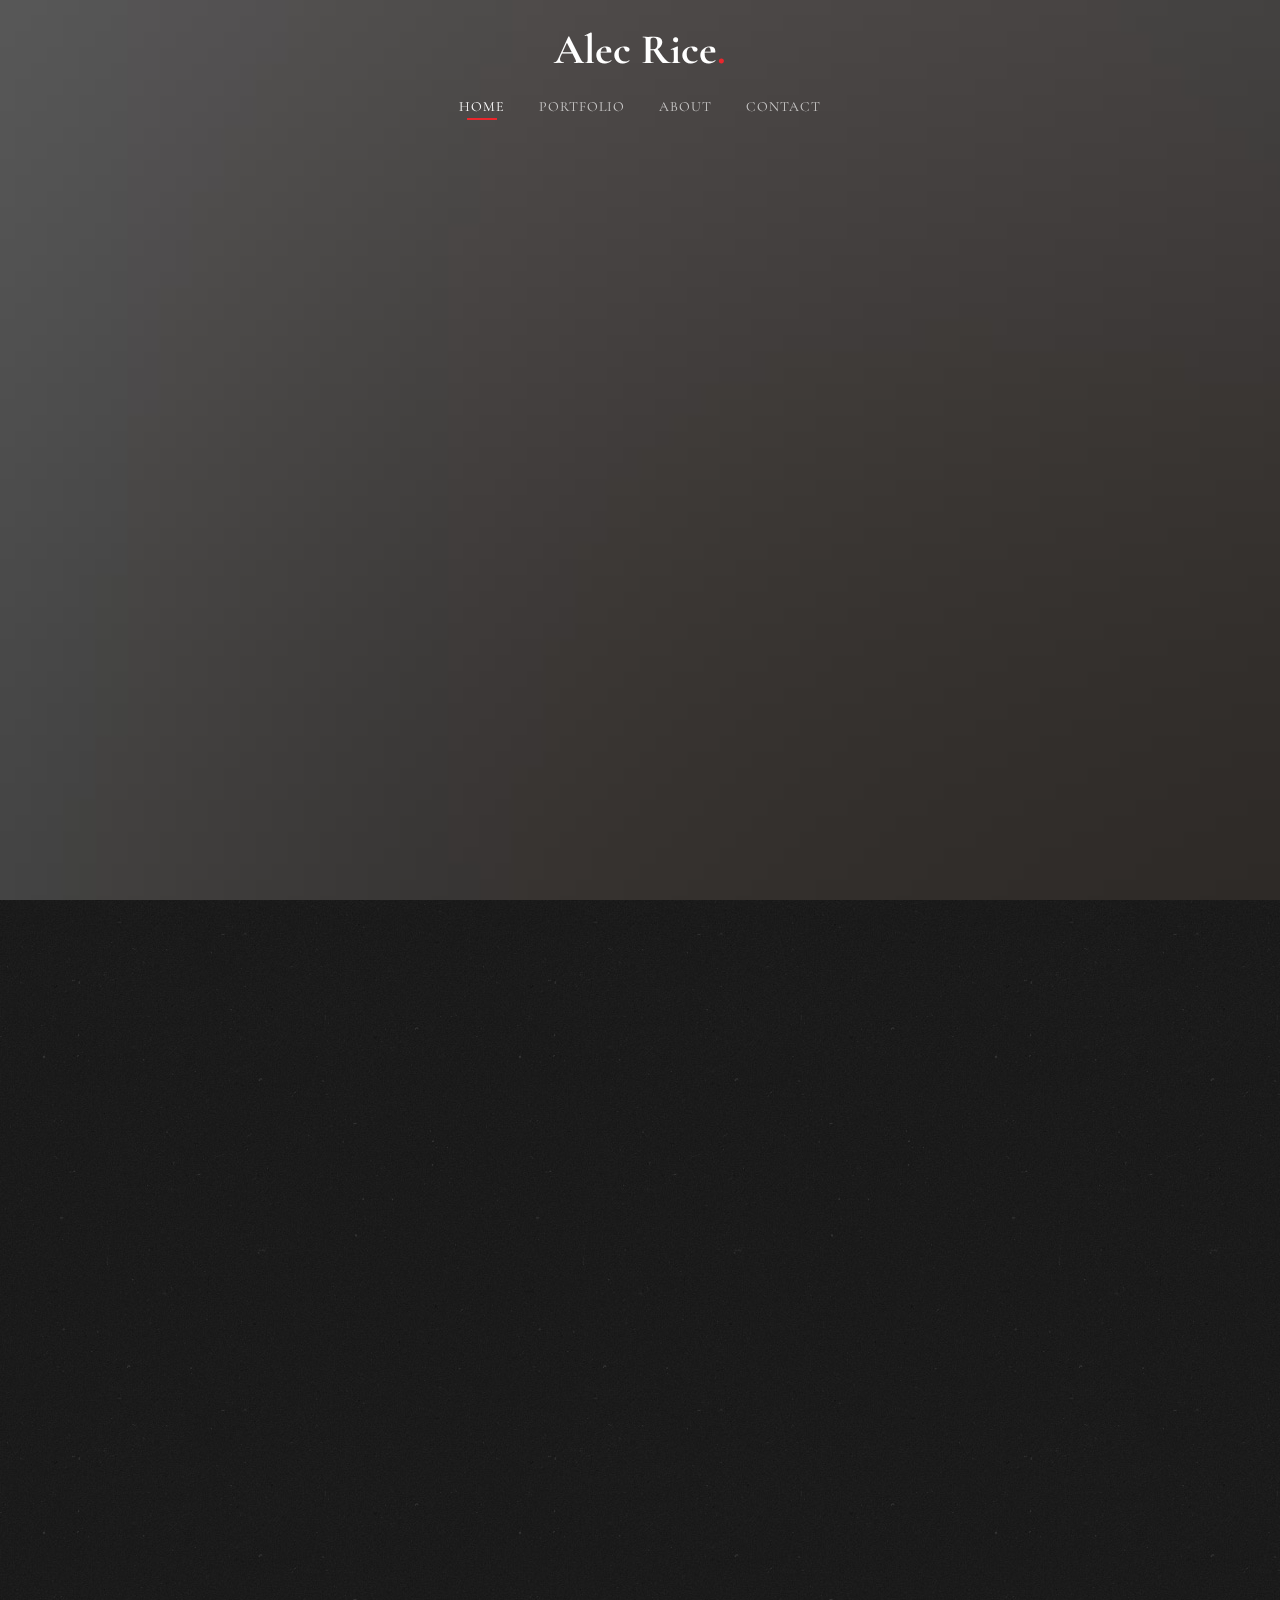
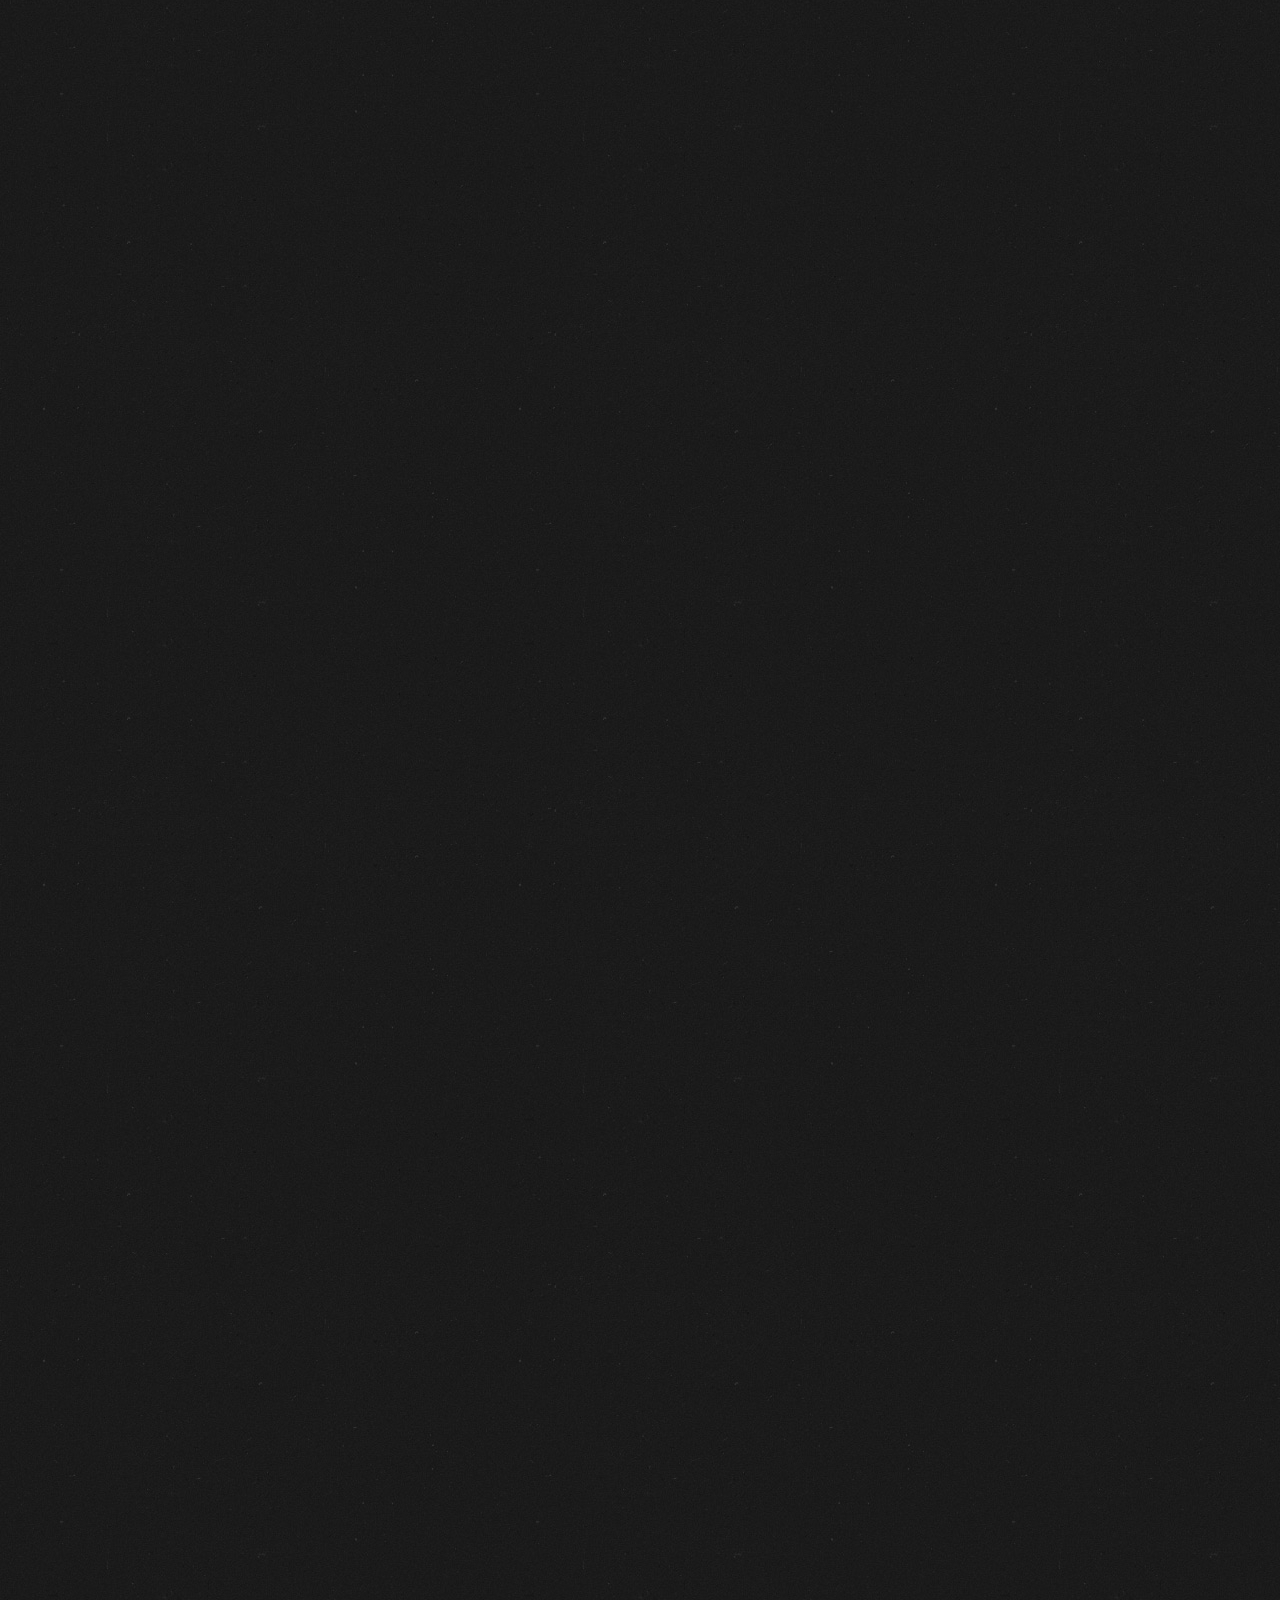
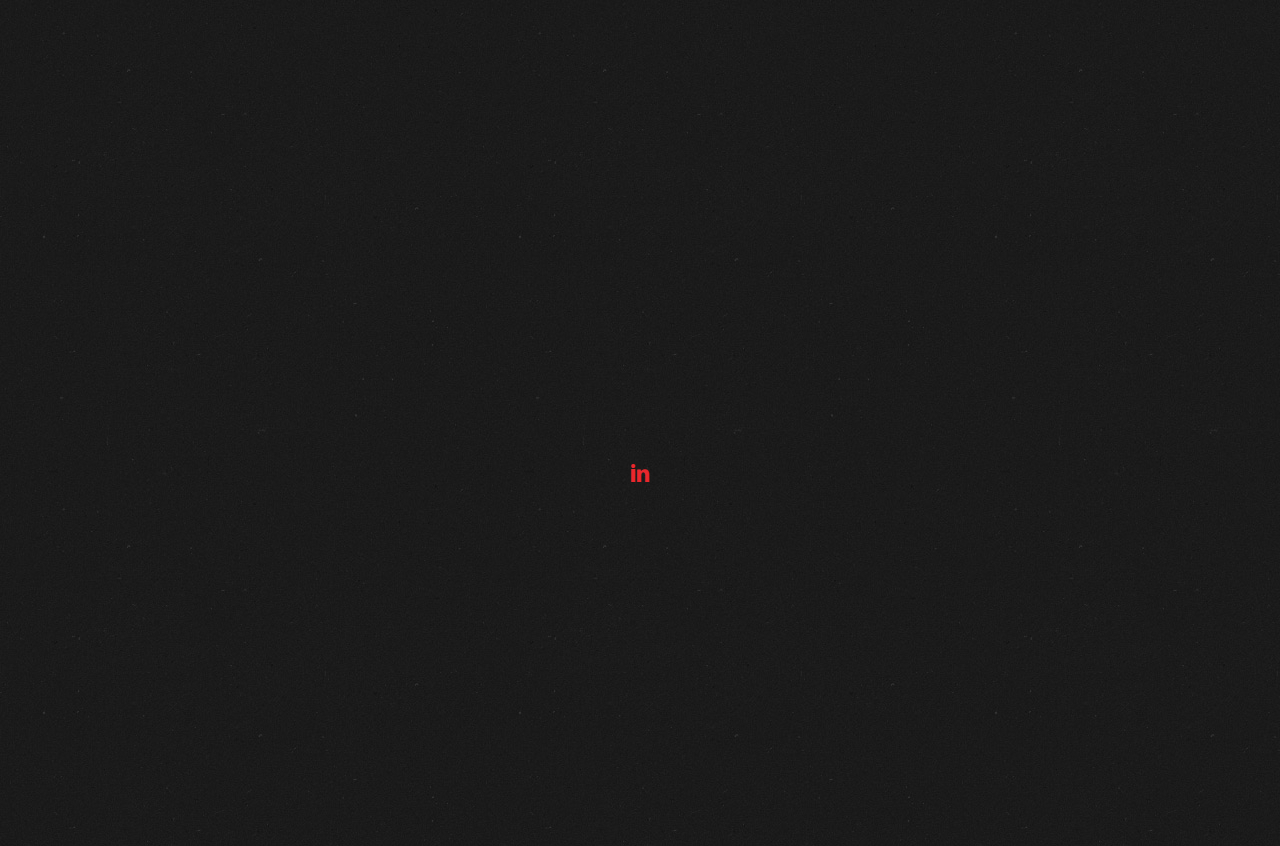
==== index.html @ d2a07dd4 "Add files via upload" ====
<!DOCTYPE HTML>
<html>
	<head>
	<meta charset="utf-8">
	<meta http-equiv="X-UA-Compatible" content="IE=edge">
	<title>Alec Rice - Data Analyst</title>
	<meta name="viewport" content="width=device-width, initial-scale=1">
	<meta name="description" content="Free HTML5 Website Template by freehtml5.co" />
	<meta name="keywords" content="free website templates, free html5, free template, free bootstrap, free website template, html5, css3, mobile first, responsive" />
	<meta name="author" content="freehtml5.co" />

  	<!-- Facebook and Twitter integration -->
	<meta property="og:title" content=""/>
	<meta property="og:image" content=""/>
	<meta property="og:url" content=""/>
	<meta property="og:site_name" content=""/>
	<meta property="og:description" content=""/>
	<meta name="twitter:title" content="" />
	<meta name="twitter:image" content="" />
	<meta name="twitter:url" content="" />
	<meta name="twitter:card" content="" />

	<link href="https://fonts.googleapis.com/css?family=Cormorant+Garamond:300,300i,400,400i,500,600i,700" rel="stylesheet">
	<link href="https://fonts.googleapis.com/css?family=Satisfy" rel="stylesheet">
	
	<!-- Animate.css -->
	<link rel="stylesheet" href="css/animate.css">
	<!-- Icomoon Icon Fonts-->
	<link rel="stylesheet" href="css/icomoon.css">
	<!-- Bootstrap  -->
	<link rel="stylesheet" href="css/bootstrap.css">
	<!-- Flexslider  -->
	<link rel="stylesheet" href="css/flexslider.css">

	<!-- Theme style  -->
	<link rel="stylesheet" href="css/style.css">

	<!-- Modernizr JS -->
	<script src="js/modernizr-2.6.2.min.js"></script>
	<!-- FOR IE9 below -->
	<!--[if lt IE 9]>
	<script src="js/respond.min.js"></script>
	<![endif]-->

	</head>
	<body>
		
	<div class="fh5co-loader"></div>
	
	<div id="page">
	<nav class="fh5co-nav" role="navigation">
		<!-- <div class="top-menu"> -->
			<div class="container">
				<div class="row">
					<div class="col-xs-12 text-center logo-wrap">
						<div id="fh5co-logo"><a href="index.html">Alec Rice<span>.</span></a></div>
					</div>
					<div class="col-xs-12 text-center menu-1 menu-wrap">
						<ul>
							<li class="active"><a href="index.html">Home</a></li>
							<!--<li><a href="menu.html">Menu</a></li>
							<li class="has-dropdown">
							  	<a href="gallery.html">Gallery</a>
								<ul class="dropdown">
									<li><a href="#">Events</a></li>
									<li><a href="#">Food</a></li>
									<li><a href="#">Coffees</a></li>
								</ul>
							</li>
							<li><a href="reservation.html">Reservation</a></li> -->
							<li class="has-dropdown">
								<a href="topgun.html">Portfolio</a>
							  <ul class="dropdown">
								  <li><a href="topgun.html">Top Gun: Maverick Twitter Sentiment Analysis</a></li>
								  <li><a href="covid19.html">Global COVID-19 Vaccine Tracker</a></li>
								 <!-- <li><a href="#">Coffees</a></li> -->
							  </ul>
						  </li>
							<!--<li><a href="about.html">Portfolio</a></li> -->
							<li><a href="#section1">About</a></li>
							<li><a href="#section2">Contact</a></li>
						</ul>
					</div>
				</div>
				
			</div>
		</div> 
	</nav>

	<header id="fh5co-header" class="fh5co-cover js-fullheight" role="banner" style="background-image: url(images/hero_1.jpeg);" data-stellar-background-ratio="0.5">
		<div class="overlay"></div>
		<div class="container">
			<div class="row">
				<div class="col-md-12 text-center">
					<div class="display-t js-fullheight">
						<div class="display-tc js-fullheight animate-box" data-animate-effect="fadeIn">
							<h2>Welcome to Alec Rice's homepage.</h2>
							<h2> <nobr>I'm a Data Analyst with experience analyzing and visualizing data to help make informed business decisions.</nobr> </h2>
						</div>
					</div>
				</div>
			</div>
		</div>
	</header>

	<div id="fh5co-about" class="fh5co-section">
		<div class="container">
			<div class="row">
				<div class="col-md-6 col-md-pull-4 img-wrap animate-box" data-animate-effect="fadeInLeft">
				<img src="images/portrait2.jpg" height="520" alt="">
				</div>
				<div class="col-md-5 col-md-push-1 animate-box">
					<div class="section-heading">
					<h2 id="section1">About Me</h2>
						<p> With a MBA, Google Data Analytics Certification, Stanford SQL Certification, Python proficiency and previous job experience, I am confident that I can add value to my organization and 
							its culture by using and expanding upon my analytical, technical, and communication skills.</p>
						<p></p>
					  <!--	<p><a href="menu.html" class="btn btn-primary btn-outline">About Me</a></p> -->
					</div>
				</div>
			</div>
		</div>
	</div>



	<div id="fh5co-blog" class="fh5co-section">
		<div class="container">
			<div class="row animate-box">
				<div class="col-md-8 col-md-offset-2 text-center fh5co-heading animate-box">
					<h2>Portfolio</h2>	
				</div>
			</div>
			<div class="row">
				<div class="col-md-4">
					<div class="fh5co-blog animate-box">
						<a href="#" class="blog-bg" style="background-image: url(images/TopGunMaverickDashboard.jpg);"></a>
						<div class="blog-text">
							<span class="posted_on"></span>
							<h3><a href="topgun.html">Top Gun: Maverick Sentiment Analysis</a></h3>
							<p>In this project, I scraped 250,000 tweets using Python, implemented an NLP model (RoBERTa) to calculate sentiment per tweet, as well as extract extensive location data through Nominatim. </p>
							
							<ul class="stuff">
								
								<li><a href="topgun.html">Read More<i class="icon-arrow-right22"></i></a></li>
							</ul>
						</div> 
					</div>
				</div>
				<div class="col-md-4">
					<div class="fh5co-blog animate-box">
						<a href="#" class="blog-bg" style="background-image: url(images/CovidDashboard.png);"></a>
						<div class="blog-text">
							<span class="posted_on"></span>
							<h3><a href="covid19.html">COVID-19 Vaccine Tracker</a></h3>
							<p>In this project, I created a dashboard using Tableau which featured insights such as How GDP per capita affects vaccination rates, as well as an interactive vaccination map with Continent/Country and Start Date/End Date filters.
								<br>

							</p>
							<ul class="stuff">
							
								<li><a href="covid19.html">Read More<i class="icon-arrow-right22"></i></a></li>
							</ul>
						</div> 
					</div>
				</div>
				<!-- <div class="col-md-4">
					<div class="fh5co-blog animate-box">
						<a href="#" class="blog-bg" style="background-image: url(images/gallery_3.jpeg);"></a>
						<div class="blog-text">
							<span class="posted_on">Feb. 15th 2016</span>
							<h3><a href="#">Focus On Uderwater</a></h3>
							<p>Far far away, behind the word mountains, far from the countries Vokalia and Consonantia, there live the blind texts.</p>
							<ul class="stuff">
						
								<li><a href="#">Read More<i class="icon-arrow-right22"></i></a></li>
							</ul>
						</div> 
					</div>
				</div>
			</div> -->
		</div>
	</div>
	
	<div id="fh5co-started" class="fh5co-section animate-box" style="background-image: url(images/hero_1.jpeg);" data-stellar-background-ratio="0.5">
		<div class="overlay"></div>
		<div class="container">
			<div class="row animate-box">
				<div class="col-md-8 col-md-offset-2 text-center fh5co-heading">
					<h2 id="section2">Contact me</h2>
					<p>I am here to answer any questions that you may have. Reach out to me and I will respond promptly. Thank you!</p>
					<p> Vancouver, Washington 98685 <br>
						541-401-8778 <br>
						alecjohnrice@gmail.com</p>
					
					 <!-- <p><a href="contact.html" class="btn btn-primary btn-outline">Contact</a></p> -->
				</div>
			</div>
		</div>
	</div>

	<footer id="fh5co-footer" role="contentinfo" class="fh5co-section">
		<div class="container">
			<div class="row row-pb-md">
				<!-- <div class="col-md-4 fh5co-widget">
					<h4>Alec Rice</h4>
					<p>Thank you for visiting my website!</p>
				</div>
				<div class="col-md-2 col-md-push-1 fh5co-widget">
					<h4>Links</h4>
					<ul class="fh5co-footer-links">
						<li><a href="#">Home</a></li>
						<li><a href="http://127.0.0.1:5500/about.html">About</a></li>
						<li><a href="#">Menu</a></li>
						<li><a href="#">Gallery</a></li>
					</ul>
				</div>

				<div class="col-md-2 col-md-push-1 fh5co-widget">
					<h4>Categories</h4>
					<ul class="fh5co-footer-links">
						<li><a href="#">Landing Page</a></li>
						<li><a href="#">Real Estate</a></li>
						<li><a href="#">Personal</a></li>
						<li><a href="#">Business</a></li>
						<li><a href="#">e-Commerce</a></li>
					</ul>
				</div>
			
				<div class="col-md-4 col-md-push-1 fh5co-widget">
					<h4>Contact Information</h4>
					<ul class="fh5co-footer-links">
						<li> Alec Rice</li>
						<li> Vancouver, Washington 98685</li>
						<li><a href="tel://1234567920"> 541-401-8778</a></li>
						<li><a href="mailto:info@yoursite.com">alecjohnrice@gmail.com</a></li>
						
					</ul>
				</div>

			</div>
		-->
			<div class="row copyright">
				<div class="col-md-12 text-center">
					
					<p>
						<ul class="fh5co-social-icons">
							<li><a href="https://www.linkedin.com/in/alec-rice/"><i class="icon-linkedin2"></i></a></li>
						</ul>
					</p>
				</div>
			</div>

		</div>
	</footer>
	</div>

	<div class="gototop js-top">
		<a href="#" class="js-gotop"><i class="icon-arrow-up22"></i></a>
	</div>
	
	<!-- jQuery -->
	<script src="js/jquery.min.js"></script>
	<!-- jQuery Easing -->
	<script src="js/jquery.easing.1.3.js"></script>
	<!-- Bootstrap -->
	<script src="js/bootstrap.min.js"></script>
	<!-- Waypoints -->
	<script src="js/jquery.waypoints.min.js"></script>
	<!-- Waypoints -->
	<script src="js/jquery.stellar.min.js"></script>
	<!-- Flexslider -->
	<script src="js/jquery.flexslider-min.js"></script>
	<!-- Main -->
	<script src="js/main.js"></script>

	</body>
</html>
---- css/icomoon.css ----
@font-face {
    font-family: 'icomoon';
    src:    url('fonts/icomoon.eot?1oniuf');
    src:    url('fonts/icomoon.eot?1oniuf#iefix') format('embedded-opentype'),
        url('fonts/icomoon.ttf?1oniuf') format('truetype'),
        url('fonts/icomoon.woff?1oniuf') format('woff'),
        url('fonts/icomoon.svg?1oniuf#icomoon') format('svg');
    font-weight: normal;
    font-style: normal;
}

[class^="icon-"], [class*=" icon-"] {
    /* use !important to prevent issues with browser extensions that change fonts */
    font-family: 'icomoon' !important;
    speak: none;
    font-style: normal;
    font-weight: normal;
    font-variant: normal;
    text-transform: none;
    line-height: 1;

    /* Better Font Rendering =========== */
    -webkit-font-smoothing: antialiased;
    -moz-osx-font-smoothing: grayscale;
}

.icon-mobile:before {
    content: "\e000";
}
.icon-laptop:before {
    content: "\e001";
}
.icon-desktop:before {
    content: "\e002";
}
.icon-tablet:before {
    content: "\e003";
}
.icon-phone:before {
    content: "\e004";
}
.icon-document:before {
    content: "\e005";
}
.icon-documents:before {
    content: "\e006";
}
.icon-search:before {
    content: "\e007";
}
.icon-clipboard:before {
    content: "\e008";
}
.icon-newspaper:before {
    content: "\e009";
}
.icon-notebook:before {
    content: "\e00a";
}
.icon-book-open:before {
    content: "\e00b";
}
.icon-browser:before {
    content: "\e00c";
}
.icon-calendar:before {
    content: "\e00d";
}
.icon-presentation:before {
    content: "\e00e";
}
.icon-picture:before {
    content: "\e00f";
}
.icon-pictures:before {
    content: "\e010";
}
.icon-video:before {
    content: "\e011";
}
.icon-camera:before {
    content: "\e012";
}
.icon-printer:before {
    content: "\e013";
}
.icon-toolbox:before {
    content: "\e014";
}
.icon-briefcase:before {
    content: "\e015";
}
.icon-wallet:before {
    content: "\e016";
}
.icon-gift:before {
    content: "\e017";
}
.icon-bargraph:before {
    content: "\e018";
}
.icon-grid:before {
    content: "\e019";
}
.icon-expand:before {
    content: "\e01a";
}
.icon-focus:before {
    content: "\e01b";
}
.icon-edit:before {
    content: "\e01c";
}
.icon-adjustments:before {
    content: "\e01d";
}
.icon-ribbon:before {
    content: "\e01e";
}
.icon-hourglass:before {
    content: "\e01f";
}
.icon-lock:before {
    content: "\e020";
}
.icon-megaphone:before {
    content: "\e021";
}
.icon-shield:before {
    content: "\e022";
}
.icon-trophy:before {
    content: "\e023";
}
.icon-flag:before {
    content: "\e024";
}
.icon-map:before {
    content: "\e025";
}
.icon-puzzle:before {
    content: "\e026";
}
.icon-basket:before {
    content: "\e027";
}
.icon-envelope:before {
    content: "\e028";
}
.icon-streetsign:before {
    content: "\e029";
}
.icon-telescope:before {
    content: "\e02a";
}
.icon-gears:before {
    content: "\e02b";
}
.icon-key:before {
    content: "\e02c";
}
.icon-paperclip:before {
    content: "\e02d";
}
.icon-attachment:before {
    content: "\e02e";
}
.icon-pricetags:before {
    content: "\e02f";
}
.icon-lightbulb:before {
    content: "\e030";
}
.icon-layers:before {
    content: "\e031";
}
.icon-pencil:before {
    content: "\e032";
}
.icon-tools:before {
    content: "\e033";
}
.icon-tools-2:before {
    content: "\e034";
}
.icon-scissors:before {
    content: "\e035";
}
.icon-paintbrush:before {
    content: "\e036";
}
.icon-magnifying-glass:before {
    content: "\e037";
}
.icon-circle-compass:before {
    content: "\e038";
}
.icon-linegraph:before {
    content: "\e039";
}
.icon-mic:before {
    content: "\e03a";
}
.icon-strategy:before {
    content: "\e03b";
}
.icon-beaker:before {
    content: "\e03c";
}
.icon-caution:before {
    content: "\e03d";
}
.icon-recycle:before {
    content: "\e03e";
}
.icon-anchor:before {
    content: "\e03f";
}
.icon-profile-male:before {
    content: "\e040";
}
.icon-profile-female:before {
    content: "\e041";
}
.icon-bike:before {
    content: "\e042";
}
.icon-wine:before {
    content: "\e043";
}
.icon-hotairballoon:before {
    content: "\e044";
}
.icon-globe:before {
    content: "\e045";
}
.icon-genius:before {
    content: "\e046";
}
.icon-map-pin:before {
    content: "\e047";
}
.icon-dial:before {
    content: "\e048";
}
.icon-chat:before {
    content: "\e049";
}
.icon-heart:before {
    content: "\e04a";
}
.icon-cloud:before {
    content: "\e04b";
}
.icon-upload:before {
    content: "\e04c";
}
.icon-download:before {
    content: "\e04d";
}
.icon-target:before {
    content: "\e04e";
}
.icon-hazardous:before {
    content: "\e04f";
}
.icon-piechart:before {
    content: "\e050";
}
.icon-speedometer:before {
    content: "\e051";
}
.icon-global:before {
    content: "\e052";
}
.icon-compass:before {
    content: "\e053";
}
.icon-lifesaver:before {
    content: "\e054";
}
.icon-clock:before {
    content: "\e055";
}
.icon-aperture:before {
    content: "\e056";
}
.icon-quote:before {
    content: "\e057";
}
.icon-scope:before {
    content: "\e058";
}
.icon-alarmclock:before {
    content: "\e059";
}
.icon-refresh:before {
    content: "\e05a";
}
.icon-happy:before {
    content: "\e05b";
}
.icon-sad:before {
    content: "\e05c";
}
.icon-facebook:before {
    content: "\e05d";
}
.icon-twitter:before {
    content: "\e05e";
}
.icon-googleplus:before {
    content: "\e05f";
}
.icon-rss:before {
    content: "\e060";
}
.icon-tumblr:before {
    content: "\e061";
}
.icon-linkedin:before {
    content: "\e062";
}
.icon-dribbble:before {
    content: "\e063";
}
.icon-box2:before {
    content: "\ea82";
}
.icon-write:before {
    content: "\ea83";
}
.icon-clock2:before {
    content: "\ea84";
}
.icon-reply2:before {
    content: "\ea85";
}
.icon-reply-all2:before {
    content: "\ea86";
}
.icon-forward2:before {
    content: "\ea87";
}
.icon-flag2:before {
    content: "\ea88";
}
.icon-search2:before {
    content: "\ea89";
}
.icon-trash2:before {
    content: "\ea8a";
}
.icon-envelope2:before {
    content: "\ea8b";
}
.icon-bubble:before {
    content: "\ea8c";
}
.icon-bubbles:before {
    content: "\ea8d";
}
.icon-user2:before {
    content: "\ea8e";
}
.icon-users2:before {
    content: "\ea8f";
}
.icon-cloud2:before {
    content: "\ea90";
}
.icon-download2:before {
    content: "\ea91";
}
.icon-upload2:before {
    content: "\ea92";
}
.icon-rain:before {
    content: "\ea93";
}
.icon-sun:before {
    content: "\ea94";
}
.icon-moon2:before {
    content: "\ea95";
}
.icon-bell2:before {
    content: "\ea96";
}
.icon-folder2:before {
    content: "\ea97";
}
.icon-pin2:before {
    content: "\ea98";
}
.icon-sound2:before {
    content: "\ea99";
}
.icon-microphone:before {
    content: "\ea9a";
}
.icon-camera2:before {
    content: "\ea9b";
}
.icon-image2:before {
    content: "\ea9c";
}
.icon-cog2:before {
    content: "\ea9d";
}
.icon-calendar2:before {
    content: "\ea9e";
}
.icon-book2:before {
    content: "\ea9f";
}
.icon-map-marker:before {
    content: "\eaa0";
}
.icon-store:before {
    content: "\eaa1";
}
.icon-support:before {
    content: "\eaa2";
}
.icon-tag2:before {
    content: "\eaa3";
}
.icon-heart2:before {
    content: "\eaa4";
}
.icon-video-camera:before {
    content: "\eaa5";
}
.icon-trophy2:before {
    content: "\eaa6";
}
.icon-cart:before {
    content: "\eaa7";
}
.icon-eye2:before {
    content: "\eaa8";
}
.icon-cancel:before {
    content: "\eaa9";
}
.icon-chart:before {
    content: "\eaaa";
}
.icon-target2:before {
    content: "\eaab";
}
.icon-printer2:before {
    content: "\eaac";
}
.icon-location2:before {
    content: "\eaad";
}
.icon-bookmark2:before {
    content: "\eaae";
}
.icon-monitor:before {
    content: "\eaaf";
}
.icon-cross2:before {
    content: "\eab0";
}
.icon-plus2:before {
    content: "\eab1";
}
.icon-left:before {
    content: "\eab2";
}
.icon-up:before {
    content: "\eab3";
}
.icon-browser2:before {
    content: "\eab4";
}
.icon-windows:before {
    content: "\eab5";
}
.icon-switch2:before {
    content: "\eab6";
}
.icon-dashboard:before {
    content: "\eab7";
}
.icon-play:before {
    content: "\eab8";
}
.icon-fast-forward:before {
    content: "\eab9";
}
.icon-next:before {
    content: "\eaba";
}
.icon-refresh2:before {
    content: "\eabb";
}
.icon-film:before {
    content: "\eabc";
}
.icon-home2:before {
    content: "\eabd";
}
.icon-add-to-list:before {
    content: "\e901";
}
.icon-classic-computer:before {
    content: "\e902";
}
.icon-controller-fast-backward:before {
    content: "\e903";
}
.icon-creative-commons-attribution:before {
    content: "\e904";
}
.icon-creative-commons-noderivs:before {
    content: "\e905";
}
.icon-creative-commons-noncommercial-eu:before {
    content: "\e906";
}
.icon-creative-commons-noncommercial-us:before {
    content: "\e907";
}
.icon-creative-commons-public-domain:before {
    content: "\e908";
}
.icon-creative-commons-remix:before {
    content: "\e909";
}
.icon-creative-commons-share:before {
    content: "\e90a";
}
.icon-creative-commons-sharealike:before {
    content: "\e90b";
}
.icon-creative-commons:before {
    content: "\e90c";
}
.icon-document-landscape:before {
    content: "\e90d";
}
.icon-remove-user:before {
    content: "\e90e";
}
.icon-warning:before {
    content: "\e90f";
}
.icon-arrow-bold-down:before {
    content: "\e910";
}
.icon-arrow-bold-left:before {
    content: "\e911";
}
.icon-arrow-bold-right:before {
    content: "\e912";
}
.icon-arrow-bold-up:before {
    content: "\e913";
}
.icon-arrow-down:before {
    content: "\e914";
}
.icon-arrow-left:before {
    content: "\e915";
}
.icon-arrow-long-down:before {
    content: "\e916";
}
.icon-arrow-long-left:before {
    content: "\e917";
}
.icon-arrow-long-right:before {
    content: "\e918";
}
.icon-arrow-long-up:before {
    content: "\e919";
}
.icon-arrow-right:before {
    content: "\e91a";
}
.icon-arrow-up:before {
    content: "\e91b";
}
.icon-arrow-with-circle-down:before {
    content: "\e91c";
}
.icon-arrow-with-circle-left:before {
    content: "\e91d";
}
.icon-arrow-with-circle-right:before {
    content: "\e91e";
}
.icon-arrow-with-circle-up:before {
    content: "\e91f";
}
.icon-bookmark:before {
    content: "\e920";
}
.icon-bookmarks:before {
    content: "\e921";
}
.icon-chevron-down:before {
    content: "\e922";
}
.icon-chevron-left:before {
    content: "\e923";
}
.icon-chevron-right:before {
    content: "\e924";
}
.icon-chevron-small-down:before {
    content: "\e925";
}
.icon-chevron-small-left:before {
    content: "\e926";
}
.icon-chevron-small-right:before {
    content: "\e927";
}
.icon-chevron-small-up:before {
    content: "\e928";
}
.icon-chevron-thin-down:before {
    content: "\e929";
}
.icon-chevron-thin-left:before {
    content: "\e92a";
}
.icon-chevron-thin-right:before {
    content: "\e92b";
}
.icon-chevron-thin-up:before {
    content: "\e92c";
}
.icon-chevron-up:before {
    content: "\e92d";
}
.icon-chevron-with-circle-down:before {
    content: "\e92e";
}
.icon-chevron-with-circle-left:before {
    content: "\e92f";
}
.icon-chevron-with-circle-right:before {
    content: "\e930";
}
.icon-chevron-with-circle-up:before {
    content: "\e931";
}
.icon-cloud3:before {
    content: "\e932";
}
.icon-controller-fast-forward:before {
    content: "\e933";
}
.icon-controller-jump-to-start:before {
    content: "\e934";
}
.icon-controller-next:before {
    content: "\e935";
}
.icon-controller-paus:before {
    content: "\e936";
}
.icon-controller-play:before {
    content: "\e937";
}
.icon-controller-record:before {
    content: "\e938";
}
.icon-controller-stop:before {
    content: "\e939";
}
.icon-controller-volume:before {
    content: "\e93a";
}
.icon-dot-single:before {
    content: "\e93b";
}
.icon-dots-three-horizontal:before {
    content: "\e93c";
}
.icon-dots-three-vertical:before {
    content: "\e93d";
}
.icon-dots-two-horizontal:before {
    content: "\e93e";
}
.icon-dots-two-vertical:before {
    content: "\e93f";
}
.icon-download3:before {
    content: "\e940";
}
.icon-emoji-flirt:before {
    content: "\e941";
}
.icon-flow-branch:before {
    content: "\e942";
}
.icon-flow-cascade:before {
    content: "\e943";
}
.icon-flow-line:before {
    content: "\e944";
}
.icon-flow-parallel:before {
    content: "\e945";
}
.icon-flow-tree:before {
    content: "\e946";
}
.icon-install:before {
    content: "\e947";
}
.icon-layers2:before {
    content: "\e948";
}
.icon-open-book:before {
    content: "\e949";
}
.icon-resize-100:before {
    content: "\e94a";
}
.icon-resize-full-screen:before {
    content: "\e94b";
}
.icon-save:before {
    content: "\e94c";
}
.icon-select-arrows:before {
    content: "\e94d";
}
.icon-sound-mute:before {
    content: "\e94e";
}
.icon-sound:before {
    content: "\e94f";
}
.icon-trash:before {
    content: "\e950";
}
.icon-triangle-down:before {
    content: "\e951";
}
.icon-triangle-left:before {
    content: "\e952";
}
.icon-triangle-right:before {
    content: "\e953";
}
.icon-triangle-up:before {
    content: "\e954";
}
.icon-uninstall:before {
    content: "\e955";
}
.icon-upload-to-cloud:before {
    content: "\e956";
}
.icon-upload3:before {
    content: "\e957";
}
.icon-add-user:before {
    content: "\e958";
}
.icon-address:before {
    content: "\e959";
}
.icon-adjust:before {
    content: "\e95a";
}
.icon-air:before {
    content: "\e95b";
}
.icon-aircraft-landing:before {
    content: "\e95c";
}
.icon-aircraft-take-off:before {
    content: "\e95d";
}
.icon-aircraft:before {
    content: "\e95e";
}
.icon-align-bottom:before {
    content: "\e95f";
}
.icon-align-horizontal-middle:before {
    content: "\e960";
}
.icon-align-left:before {
    content: "\e961";
}
.icon-align-right:before {
    content: "\e962";
}
.icon-align-top:before {
    content: "\e963";
}
.icon-align-vertical-middle:before {
    content: "\e964";
}
.icon-archive:before {
    content: "\e965";
}
.icon-area-graph:before {
    content: "\e966";
}
.icon-attachment2:before {
    content: "\e967";
}
.icon-awareness-ribbon:before {
    content: "\e968";
}
.icon-back-in-time:before {
    content: "\e969";
}
.icon-back:before {
    content: "\e96a";
}
.icon-bar-graph:before {
    content: "\e96b";
}
.icon-battery:before {
    content: "\e96c";
}
.icon-beamed-note:before {
    content: "\e96d";
}
.icon-bell:before {
    content: "\e96e";
}
.icon-blackboard:before {
    content: "\e96f";
}
.icon-block:before {
    content: "\e970";
}
.icon-book:before {
    content: "\e971";
}
.icon-bowl:before {
    content: "\e972";
}
.icon-box:before {
    content: "\e973";
}
.icon-briefcase2:before {
    content: "\e974";
}
.icon-browser3:before {
    content: "\e975";
}
.icon-brush:before {
    content: "\e976";
}
.icon-bucket:before {
    content: "\e977";
}
.icon-cake:before {
    content: "\e978";
}
.icon-calculator:before {
    content: "\e979";
}
.icon-calendar3:before {
    content: "\e97a";
}
.icon-camera3:before {
    content: "\e97b";
}
.icon-ccw:before {
    content: "\e97c";
}
.icon-chat2:before {
    content: "\e97d";
}
.icon-check:before {
    content: "\e97e";
}
.icon-circle-with-cross:before {
    content: "\e97f";
}
.icon-circle-with-minus:before {
    content: "\e980";
}
.icon-circle-with-plus:before {
    content: "\e981";
}
.icon-circle:before {
    content: "\e982";
}
.icon-circular-graph:before {
    content: "\e983";
}
.icon-clapperboard:before {
    content: "\e984";
}
.icon-clipboard2:before {
    content: "\e985";
}
.icon-clock3:before {
    content: "\e986";
}
.icon-code:before {
    content: "\e987";
}
.icon-cog:before {
    content: "\e988";
}
.icon-colours:before {
    content: "\e989";
}
.icon-compass2:before {
    content: "\e98a";
}
.icon-copy:before {
    content: "\e98b";
}
.icon-credit-card:before {
    content: "\e98c";
}
.icon-credit:before {
    content: "\e98d";
}
.icon-cross:before {
    content: "\e98e";
}
.icon-cup:before {
    content: "\e98f";
}
.icon-cw:before {
    content: "\e990";
}
.icon-cycle:before {
    content: "\e991";
}
.icon-database:before {
    content: "\e992";
}
.icon-dial-pad:before {
    content: "\e993";
}
.icon-direction:before {
    content: "\e994";
}
.icon-document2:before {
    content: "\e995";
}
.icon-documents2:before {
    content: "\e996";
}
.icon-drink:before {
    content: "\e997";
}
.icon-drive:before {
    content: "\e998";
}
.icon-drop:before {
    content: "\e999";
}
.icon-edit2:before {
    content: "\e99a";
}
.icon-email:before {
    content: "\e99b";
}
.icon-emoji-happy:before {
    content: "\e99c";
}
.icon-emoji-neutral:before {
    content: "\e99d";
}
.icon-emoji-sad:before {
    content: "\e99e";
}
.icon-erase:before {
    content: "\e99f";
}
.icon-eraser:before {
    content: "\e9a0";
}
.icon-export:before {
    content: "\e9a1";
}
.icon-eye:before {
    content: "\e9a2";
}
.icon-feather:before {
    content: "\e9a3";
}
.icon-flag3:before {
    content: "\e9a4";
}
.icon-flash:before {
    content: "\e9a5";
}
.icon-flashlight:before {
    content: "\e9a6";
}
.icon-flat-brush:before {
    content: "\e9a7";
}
.icon-folder-images:before {
    content: "\e9a8";
}
.icon-folder-music:before {
    content: "\e9a9";
}
.icon-folder-video:before {
    content: "\e9aa";
}
.icon-folder:before {
    content: "\e9ab";
}
.icon-forward:before {
    content: "\e9ac";
}
.icon-funnel:before {
    content: "\e9ad";
}
.icon-game-controller:before {
    content: "\e9ae";
}
.icon-gauge:before {
    content: "\e9af";
}
.icon-globe2:before {
    content: "\e9b0";
}
.icon-graduation-cap:before {
    content: "\e9b1";
}
.icon-grid2:before {
    content: "\e9b2";
}
.icon-hair-cross:before {
    content: "\e9b3";
}
.icon-hand:before {
    content: "\e9b4";
}
.icon-heart-outlined:before {
    content: "\e9b5";
}
.icon-heart3:before {
    content: "\e9b6";
}
.icon-help-with-circle:before {
    content: "\e9b7";
}
.icon-help:before {
    content: "\e9b8";
}
.icon-home:before {
    content: "\e9b9";
}
.icon-hour-glass:before {
    content: "\e9ba";
}
.icon-image-inverted:before {
    content: "\e9bb";
}
.icon-image:before {
    content: "\e9bc";
}
.icon-images:before {
    content: "\e9bd";
}
.icon-inbox:before {
    content: "\e9be";
}
.icon-infinity:before {
    content: "\e9bf";
}
.icon-info-with-circle:before {
    content: "\e9c0";
}
.icon-info:before {
    content: "\e9c1";
}
.icon-key2:before {
    content: "\e9c2";
}
.icon-keyboard:before {
    content: "\e9c3";
}
.icon-lab-flask:before {
    content: "\e9c4";
}
.icon-landline:before {
    content: "\e9c5";
}
.icon-language:before {
    content: "\e9c6";
}
.icon-laptop2:before {
    content: "\e9c7";
}
.icon-leaf:before {
    content: "\e9c8";
}
.icon-level-down:before {
    content: "\e9c9";
}
.icon-level-up:before {
    content: "\e9ca";
}
.icon-lifebuoy:before {
    content: "\e9cb";
}
.icon-light-bulb:before {
    content: "\e9cc";
}
.icon-light-down:before {
    content: "\e9cd";
}
.icon-light-up:before {
    content: "\e9ce";
}
.icon-line-graph:before {
    content: "\e9cf";
}
.icon-link:before {
    content: "\e9d0";
}
.icon-list:before {
    content: "\e9d1";
}
.icon-location-pin:before {
    content: "\e9d2";
}
.icon-location:before {
    content: "\e9d3";
}
.icon-lock-open:before {
    content: "\e9d4";
}
.icon-lock2:before {
    content: "\e9d5";
}
.icon-log-out:before {
    content: "\e9d6";
}
.icon-login:before {
    content: "\e9d7";
}
.icon-loop:before {
    content: "\e9d8";
}
.icon-magnet:before {
    content: "\e9d9";
}
.icon-magnifying-glass2:before {
    content: "\e9da";
}
.icon-mail:before {
    content: "\e9db";
}
.icon-man:before {
    content: "\e9dc";
}
.icon-map2:before {
    content: "\e9dd";
}
.icon-mask:before {
    content: "\e9de";
}
.icon-medal:before {
    content: "\e9df";
}
.icon-megaphone2:before {
    content: "\e9e0";
}
.icon-menu:before {
    content: "\e9e1";
}
.icon-message:before {
    content: "\e9e2";
}
.icon-mic2:before {
    content: "\e9e3";
}
.icon-minus:before {
    content: "\e9e4";
}
.icon-mobile2:before {
    content: "\e9e5";
}
.icon-modern-mic:before {
    content: "\e9e6";
}
.icon-moon:before {
    content: "\e9e7";
}
.icon-mouse:before {
    content: "\e9e8";
}
.icon-music:before {
    content: "\e9e9";
}
.icon-network:before {
    content: "\e9ea";
}
.icon-new-message:before {
    content: "\e9eb";
}
.icon-new:before {
    content: "\e9ec";
}
.icon-news:before {
    content: "\e9ed";
}
.icon-note:before {
    content: "\e9ee";
}
.icon-notification:before {
    content: "\e9ef";
}
.icon-old-mobile:before {
    content: "\e9f0";
}
.icon-old-phone:before {
    content: "\e9f1";
}
.icon-palette:before {
    content: "\e9f2";
}
.icon-paper-plane:before {
    content: "\e9f3";
}
.icon-pencil2:before {
    content: "\e9f4";
}
.icon-phone2:before {
    content: "\e9f5";
}
.icon-pie-chart:before {
    content: "\e9f6";
}
.icon-pin:before {
    content: "\e9f7";
}
.icon-plus:before {
    content: "\e9f8";
}
.icon-popup:before {
    content: "\e9f9";
}
.icon-power-plug:before {
    content: "\e9fa";
}
.icon-price-ribbon:before {
    content: "\e9fb";
}
.icon-price-tag:before {
    content: "\e9fc";
}
.icon-print:before {
    content: "\e9fd";
}
.icon-progress-empty:before {
    content: "\e9fe";
}
.icon-progress-full:before {
    content: "\e9ff";
}
.icon-progress-one:before {
    content: "\ea00";
}
.icon-progress-two:before {
    content: "\ea01";
}
.icon-publish:before {
    content: "\ea02";
}
.icon-quote2:before {
    content: "\ea03";
}
.icon-radio:before {
    content: "\ea04";
}
.icon-reply-all:before {
    content: "\ea05";
}
.icon-reply:before {
    content: "\ea06";
}
.icon-retweet:before {
    content: "\ea07";
}
.icon-rocket:before {
    content: "\ea08";
}
.icon-round-brush:before {
    content: "\ea09";
}
.icon-rss2:before {
    content: "\ea0a";
}
.icon-ruler:before {
    content: "\ea0b";
}
.icon-scissors2:before {
    content: "\ea0c";
}
.icon-share-alternitive:before {
    content: "\ea0d";
}
.icon-share:before {
    content: "\ea0e";
}
.icon-shareable:before {
    content: "\ea0f";
}
.icon-shield2:before {
    content: "\ea10";
}
.icon-shop:before {
    content: "\ea11";
}
.icon-shopping-bag:before {
    content: "\ea12";
}
.icon-shopping-basket:before {
    content: "\ea13";
}
.icon-shopping-cart:before {
    content: "\ea14";
}
.icon-shuffle:before {
    content: "\ea15";
}
.icon-signal:before {
    content: "\ea16";
}
.icon-sound-mix:before {
    content: "\ea17";
}
.icon-sports-club:before {
    content: "\ea18";
}
.icon-spreadsheet:before {
    content: "\ea19";
}
.icon-squared-cross:before {
    content: "\ea1a";
}
.icon-squared-minus:before {
    content: "\ea1b";
}
.icon-squared-plus:before {
    content: "\ea1c";
}
.icon-star-outlined:before {
    content: "\ea1d";
}
.icon-star:before {
    content: "\ea1e";
}
.icon-stopwatch:before {
    content: "\ea1f";
}
.icon-suitcase:before {
    content: "\ea20";
}
.icon-swap:before {
    content: "\ea21";
}
.icon-sweden:before {
    content: "\ea22";
}
.icon-switch:before {
    content: "\ea23";
}
.icon-tablet2:before {
    content: "\ea24";
}
.icon-tag:before {
    content: "\ea25";
}
.icon-text-document-inverted:before {
    content: "\ea26";
}
.icon-text-document:before {
    content: "\ea27";
}
.icon-text:before {
    content: "\ea28";
}
.icon-thermometer:before {
    content: "\ea29";
}
.icon-thumbs-down:before {
    content: "\ea2a";
}
.icon-thumbs-up:before {
    content: "\ea2b";
}
.icon-thunder-cloud:before {
    content: "\ea2c";
}
.icon-ticket:before {
    content: "\ea2d";
}
.icon-time-slot:before {
    content: "\ea2e";
}
.icon-tools2:before {
    content: "\ea2f";
}
.icon-traffic-cone:before {
    content: "\ea30";
}
.icon-tree:before {
    content: "\ea31";
}
.icon-trophy3:before {
    content: "\ea32";
}
.icon-tv:before {
    content: "\ea33";
}
.icon-typing:before {
    content: "\ea34";
}
.icon-unread:before {
    content: "\ea35";
}
.icon-untag:before {
    content: "\ea36";
}
.icon-user:before {
    content: "\ea37";
}
.icon-users:before {
    content: "\ea38";
}
.icon-v-card:before {
    content: "\ea39";
}
.icon-video2:before {
    content: "\ea3a";
}
.icon-vinyl:before {
    content: "\ea3b";
}
.icon-voicemail:before {
    content: "\ea3c";
}
.icon-wallet2:before {
    content: "\ea3d";
}
.icon-water:before {
    content: "\ea3e";
}
.icon-500px-with-circle:before {
    content: "\ea3f";
}
.icon-500px:before {
    content: "\ea40";
}
.icon-basecamp:before {
    content: "\ea41";
}
.icon-behance:before {
    content: "\ea42";
}
.icon-creative-cloud:before {
    content: "\ea43";
}
.icon-dropbox:before {
    content: "\ea44";
}
.icon-evernote:before {
    content: "\ea45";
}
.icon-flattr:before {
    content: "\ea46";
}
.icon-foursquare:before {
    content: "\ea47";
}
.icon-google-drive:before {
    content: "\ea48";
}
.icon-google-hangouts:before {
    content: "\ea49";
}
.icon-grooveshark:before {
    content: "\ea4a";
}
.icon-icloud:before {
    content: "\ea4b";
}
.icon-mixi:before {
    content: "\ea4c";
}
.icon-onedrive:before {
    content: "\ea4d";
}
.icon-paypal:before {
    content: "\ea4e";
}
.icon-picasa:before {
    content: "\ea4f";
}
.icon-qq:before {
    content: "\ea50";
}
.icon-rdio-with-circle:before {
    content: "\ea51";
}
.icon-renren:before {
    content: "\ea52";
}
.icon-scribd:before {
    content: "\ea53";
}
.icon-sina-weibo:before {
    content: "\ea54";
}
.icon-skype-with-circle:before {
    content: "\ea55";
}
.icon-skype:before {
    content: "\ea56";
}
.icon-slideshare:before {
    content: "\ea57";
}
.icon-smashing:before {
    content: "\ea58";
}
.icon-soundcloud:before {
    content: "\ea59";
}
.icon-spotify-with-circle:before {
    content: "\ea5a";
}
.icon-spotify:before {
    content: "\ea5b";
}
.icon-swarm:before {
    content: "\ea5c";
}
.icon-vine-with-circle:before {
    content: "\ea5d";
}
.icon-vine:before {
    content: "\ea5e";
}
.icon-vk-alternitive:before {
    content: "\ea5f";
}
.icon-vk-with-circle:before {
    content: "\ea60";
}
.icon-vk:before {
    content: "\ea61";
}
.icon-xing-with-circle:before {
    content: "\ea62";
}
.icon-xing:before {
    content: "\ea63";
}
.icon-yelp:before {
    content: "\ea64";
}
.icon-dribbble-with-circle:before {
    content: "\ea65";
}
.icon-dribbble2:before {
    content: "\ea66";
}
.icon-facebook-with-circle:before {
    content: "\ea67";
}
.icon-facebook2:before {
    content: "\ea68";
}
.icon-flickr-with-circle:before {
    content: "\ea69";
}
.icon-flickr:before {
    content: "\ea6a";
}
.icon-github-with-circle:before {
    content: "\ea6b";
}
.icon-github:before {
    content: "\ea6c";
}
.icon-google-with-circle:before {
    content: "\ea6d";
}
.icon-google:before {
    content: "\ea6e";
}
.icon-instagram-with-circle:before {
    content: "\ea6f";
}
.icon-instagram:before {
    content: "\ea70";
}
.icon-lastfm-with-circle:before {
    content: "\ea71";
}
.icon-lastfm:before {
    content: "\ea72";
}
.icon-linkedin-with-circle:before {
    content: "\ea73";
}
.icon-linkedin2:before {
    content: "\ea74";
}
.icon-pinterest-with-circle:before {
    content: "\ea75";
}
.icon-pinterest:before {
    content: "\ea76";
}
.icon-rdio:before {
    content: "\ea77";
}
.icon-stumbleupon-with-circle:before {
    content: "\ea78";
}
.icon-stumbleupon:before {
    content: "\ea79";
}
.icon-tumblr-with-circle:before {
    content: "\ea7a";
}
.icon-tumblr2:before {
    content: "\ea7b";
}
.icon-twitter-with-circle:before {
    content: "\ea7c";
}
.icon-twitter2:before {
    content: "\ea7d";
}
.icon-vimeo-with-circle:before {
    content: "\ea7e";
}
.icon-vimeo:before {
    content: "\ea7f";
}
.icon-youtube-with-circle:before {
    content: "\ea80";
}
.icon-youtube:before {
    content: "\ea81";
}
.icon-home3:before {
    content: "\eabe";
}
.icon-home22:before {
    content: "\eabf";
}
.icon-home32:before {
    content: "\eac0";
}
.icon-office:before {
    content: "\eac1";
}
.icon-newspaper2:before {
    content: "\eac2";
}
.icon-pencil3:before {
    content: "\eac3";
}
.icon-pencil22:before {
    content: "\eac4";
}
.icon-quill:before {
    content: "\eac5";
}
.icon-pen:before {
    content: "\eac6";
}
.icon-blog:before {
    content: "\eac7";
}
.icon-eyedropper:before {
    content: "\eac8";
}
.icon-droplet:before {
    content: "\eac9";
}
.icon-paint-format:before {
    content: "\eaca";
}
.icon-image3:before {
    content: "\eacb";
}
.icon-images2:before {
    content: "\eacc";
}
.icon-camera4:before {
    content: "\eacd";
}
.icon-headphones:before {
    content: "\eace";
}
.icon-music2:before {
    content: "\eacf";
}
.icon-play2:before {
    content: "\ead0";
}
.icon-film2:before {
    content: "\ead1";
}
.icon-video-camera2:before {
    content: "\ead2";
}
.icon-dice:before {
    content: "\ead3";
}
.icon-pacman:before {
    content: "\ead4";
}
.icon-spades:before {
    content: "\ead5";
}
.icon-clubs:before {
    content: "\ead6";
}
.icon-diamonds:before {
    content: "\ead7";
}
.icon-bullhorn:before {
    content: "\ead8";
}
.icon-connection:before {
    content: "\ead9";
}
.icon-podcast:before {
    content: "\eada";
}
.icon-feed:before {
    content: "\eadb";
}
.icon-mic3:before {
    content: "\eadc";
}
.icon-book3:before {
    content: "\eadd";
}
.icon-books:before {
    content: "\eade";
}
.icon-library:before {
    content: "\eadf";
}
.icon-file-text:before {
    content: "\eae0";
}
.icon-profile:before {
    content: "\eae1";
}
.icon-file-empty:before {
    content: "\eae2";
}
.icon-files-empty:before {
    content: "\eae3";
}
.icon-file-text2:before {
    content: "\eae4";
}
.icon-file-picture:before {
    content: "\eae5";
}
.icon-file-music:before {
    content: "\eae6";
}
.icon-file-play:before {
    content: "\eae7";
}
.icon-file-video:before {
    content: "\eae8";
}
.icon-file-zip:before {
    content: "\eae9";
}
.icon-copy2:before {
    content: "\eaea";
}
.icon-paste:before {
    content: "\eaeb";
}
.icon-stack:before {
    content: "\eaec";
}
.icon-folder3:before {
    content: "\eaed";
}
.icon-folder-open:before {
    content: "\eaee";
}
.icon-folder-plus:before {
    content: "\eaef";
}
.icon-folder-minus:before {
    content: "\eaf0";
}
.icon-folder-download:before {
    content: "\eaf1";
}
.icon-folder-upload:before {
    content: "\eaf2";
}
.icon-price-tag2:before {
    content: "\eaf3";
}
.icon-price-tags:before {
    content: "\eaf4";
}
.icon-barcode:before {
    content: "\eaf5";
}
.icon-qrcode:before {
    content: "\eaf6";
}
.icon-ticket2:before {
    content: "\eaf7";
}
.icon-cart2:before {
    content: "\eaf8";
}
.icon-coin-dollar:before {
    content: "\eaf9";
}
.icon-coin-euro:before {
    content: "\eafa";
}
.icon-coin-pound:before {
    content: "\eafb";
}
.icon-coin-yen:before {
    content: "\eafc";
}
.icon-credit-card2:before {
    content: "\eafd";
}
.icon-calculator2:before {
    content: "\eafe";
}
.icon-lifebuoy2:before {
    content: "\eaff";
}
.icon-phone3:before {
    content: "\eb00";
}
.icon-phone-hang-up:before {
    content: "\eb01";
}
.icon-address-book:before {
    content: "\eb02";
}
.icon-envelop:before {
    content: "\eb03";
}
.icon-pushpin:before {
    content: "\eb04";
}
.icon-location3:before {
    content: "\eb05";
}
.icon-location22:before {
    content: "\eb06";
}
.icon-compass3:before {
    content: "\eb07";
}
.icon-compass22:before {
    content: "\eb08";
}
.icon-map3:before {
    content: "\eb09";
}
.icon-map22:before {
    content: "\eb0a";
}
.icon-history:before {
    content: "\eb0b";
}
.icon-clock4:before {
    content: "\eb0c";
}
.icon-clock22:before {
    content: "\eb0d";
}
.icon-alarm:before {
    content: "\eb0e";
}
.icon-bell3:before {
    content: "\eb0f";
}
.icon-stopwatch2:before {
    content: "\eb10";
}
.icon-calendar4:before {
    content: "\eb11";
}
.icon-printer3:before {
    content: "\eb12";
}
.icon-keyboard2:before {
    content: "\eb13";
}
.icon-display:before {
    content: "\eb14";
}
.icon-laptop3:before {
    content: "\eb15";
}
.icon-mobile3:before {
    content: "\eb16";
}
.icon-mobile22:before {
    content: "\eb17";
}
.icon-tablet3:before {
    content: "\eb18";
}
.icon-tv2:before {
    content: "\eb19";
}
.icon-drawer:before {
    content: "\eb1a";
}
.icon-drawer2:before {
    content: "\eb1b";
}
.icon-box-add:before {
    content: "\eb1c";
}
.icon-box-remove:before {
    content: "\eb1d";
}
.icon-download4:before {
    content: "\eb1e";
}
.icon-upload4:before {
    content: "\eb1f";
}
.icon-floppy-disk:before {
    content: "\eb20";
}
.icon-drive2:before {
    content: "\eb21";
}
.icon-database2:before {
    content: "\eb22";
}
.icon-undo:before {
    content: "\eb23";
}
.icon-redo:before {
    content: "\eb24";
}
.icon-undo2:before {
    content: "\eb25";
}
.icon-redo2:before {
    content: "\eb26";
}
.icon-forward3:before {
    content: "\eb27";
}
.icon-reply3:before {
    content: "\eb28";
}
.icon-bubble2:before {
    content: "\eb29";
}
.icon-bubbles2:before {
    content: "\eb2a";
}
.icon-bubbles22:before {
    content: "\eb2b";
}
.icon-bubble22:before {
    content: "\eb2c";
}
.icon-bubbles3:before {
    content: "\eb2d";
}
.icon-bubbles4:before {
    content: "\eb2e";
}
.icon-user3:before {
    content: "\eb2f";
}
.icon-users3:before {
    content: "\eb30";
}
.icon-user-plus:before {
    content: "\eb31";
}
.icon-user-minus:before {
    content: "\eb32";
}
.icon-user-check:before {
    content: "\eb33";
}
.icon-user-tie:before {
    content: "\eb34";
}
.icon-quotes-left:before {
    content: "\eb35";
}
.icon-quotes-right:before {
    content: "\eb36";
}
.icon-hour-glass2:before {
    content: "\eb37";
}
.icon-spinner:before {
    content: "\eb38";
}
.icon-spinner2:before {
    content: "\eb39";
}
.icon-spinner3:before {
    content: "\eb3a";
}
.icon-spinner4:before {
    content: "\eb3b";
}
.icon-spinner5:before {
    content: "\eb3c";
}
.icon-spinner6:before {
    content: "\eb3d";
}
.icon-spinner7:before {
    content: "\eb3e";
}
.icon-spinner8:before {
    content: "\eb3f";
}
.icon-spinner9:before {
    content: "\eb40";
}
.icon-spinner10:before {
    content: "\eb41";
}
.icon-spinner11:before {
    content: "\eb42";
}
.icon-binoculars:before {
    content: "\eb43";
}
.icon-search3:before {
    content: "\eb44";
}
.icon-zoom-in:before {
    content: "\eb45";
}
.icon-zoom-out:before {
    content: "\eb46";
}
.icon-enlarge:before {
    content: "\eb47";
}
.icon-shrink:before {
    content: "\eb48";
}
.icon-enlarge2:before {
    content: "\eb49";
}
.icon-shrink2:before {
    content: "\eb4a";
}
.icon-key3:before {
    content: "\eb4b";
}
.icon-key22:before {
    content: "\eb4c";
}
.icon-lock3:before {
    content: "\eb4d";
}
.icon-unlocked:before {
    content: "\eb4e";
}
.icon-wrench:before {
    content: "\eb4f";
}
.icon-equalizer:before {
    content: "\eb50";
}
.icon-equalizer2:before {
    content: "\eb51";
}
.icon-cog3:before {
    content: "\eb52";
}
.icon-cogs:before {
    content: "\eb53";
}
.icon-hammer:before {
    content: "\eb54";
}
.icon-magic-wand:before {
    content: "\eb55";
}
.icon-aid-kit:before {
    content: "\eb56";
}
.icon-bug:before {
    content: "\eb57";
}
.icon-pie-chart2:before {
    content: "\eb58";
}
.icon-stats-dots:before {
    content: "\eb59";
}
.icon-stats-bars:before {
    content: "\eb5a";
}
.icon-stats-bars2:before {
    content: "\eb5b";
}
.icon-trophy4:before {
    content: "\eb5c";
}
.icon-gift2:before {
    content: "\eb5d";
}
.icon-glass:before {
    content: "\eb5e";
}
.icon-glass2:before {
    content: "\eb5f";
}
.icon-mug:before {
    content: "\eb60";
}
.icon-spoon-knife:before {
    content: "\eb61";
}
.icon-leaf2:before {
    content: "\eb62";
}
.icon-rocket2:before {
    content: "\eb63";
}
.icon-meter:before {
    content: "\eb64";
}
.icon-meter2:before {
    content: "\eb65";
}
.icon-hammer2:before {
    content: "\eb66";
}
.icon-fire:before {
    content: "\eb67";
}
.icon-lab:before {
    content: "\eb68";
}
.icon-magnet2:before {
    content: "\eb69";
}
.icon-bin:before {
    content: "\eb6a";
}
.icon-bin2:before {
    content: "\eb6b";
}
.icon-briefcase3:before {
    content: "\eb6c";
}
.icon-airplane:before {
    content: "\eb6d";
}
.icon-truck:before {
    content: "\eb6e";
}
.icon-road:before {
    content: "\eb6f";
}
.icon-accessibility:before {
    content: "\eb70";
}
.icon-target3:before {
    content: "\eb71";
}
.icon-shield3:before {
    content: "\eb72";
}
.icon-power:before {
    content: "\eb73";
}
.icon-switch3:before {
    content: "\eb74";
}
.icon-power-cord:before {
    content: "\eb75";
}
.icon-clipboard3:before {
    content: "\eb76";
}
.icon-list-numbered:before {
    content: "\eb77";
}
.icon-list2:before {
    content: "\eb78";
}
.icon-list22:before {
    content: "\eb79";
}
.icon-tree2:before {
    content: "\eb7a";
}
.icon-menu2:before {
    content: "\eb7b";
}
.icon-menu22:before {
    content: "\eb7c";
}
.icon-menu3:before {
    content: "\eb7d";
}
.icon-menu4:before {
    content: "\eb7e";
}
.icon-cloud4:before {
    content: "\eb7f";
}
.icon-cloud-download:before {
    content: "\eb80";
}
.icon-cloud-upload:before {
    content: "\eb81";
}
.icon-cloud-check:before {
    content: "\eb82";
}
.icon-download22:before {
    content: "\eb83";
}
.icon-upload22:before {
    content: "\eb84";
}
.icon-download32:before {
    content: "\eb85";
}
.icon-upload32:before {
    content: "\eb86";
}
.icon-sphere:before {
    content: "\eb87";
}
.icon-earth:before {
    content: "\eb88";
}
.icon-link2:before {
    content: "\eb89";
}
.icon-flag4:before {
    content: "\eb8a";
}
.icon-attachment3:before {
    content: "\eb8b";
}
.icon-eye3:before {
    content: "\eb8c";
}
.icon-eye-plus:before {
    content: "\eb8d";
}
.icon-eye-minus:before {
    content: "\eb8e";
}
.icon-eye-blocked:before {
    content: "\eb8f";
}
.icon-bookmark3:before {
    content: "\eb90";
}
.icon-bookmarks2:before {
    content: "\eb91";
}
.icon-sun2:before {
    content: "\eb92";
}
.icon-contrast:before {
    content: "\eb93";
}
.icon-brightness-contrast:before {
    content: "\eb94";
}
.icon-star-empty:before {
    content: "\eb95";
}
.icon-star-half:before {
    content: "\eb96";
}
.icon-star-full:before {
    content: "\eb97";
}
.icon-heart4:before {
    content: "\eb98";
}
.icon-heart-broken:before {
    content: "\eb99";
}
.icon-man2:before {
    content: "\eb9a";
}
.icon-woman:before {
    content: "\eb9b";
}
.icon-man-woman:before {
    content: "\eb9c";
}
.icon-happy2:before {
    content: "\eb9d";
}
.icon-happy22:before {
    content: "\eb9e";
}
.icon-smile:before {
    content: "\eb9f";
}
.icon-smile2:before {
    content: "\eba0";
}
.icon-tongue:before {
    content: "\eba1";
}
.icon-tongue2:before {
    content: "\eba2";
}
.icon-sad2:before {
    content: "\eba3";
}
.icon-sad22:before {
    content: "\eba4";
}
.icon-wink:before {
    content: "\eba5";
}
.icon-wink2:before {
    content: "\eba6";
}
.icon-grin:before {
    content: "\eba7";
}
.icon-grin2:before {
    content: "\eba8";
}
.icon-cool:before {
    content: "\eba9";
}
.icon-cool2:before {
    content: "\ebaa";
}
.icon-angry:before {
    content: "\ebab";
}
.icon-angry2:before {
    content: "\ebac";
}
.icon-evil:before {
    content: "\ebad";
}
.icon-evil2:before {
    content: "\ebae";
}
.icon-shocked:before {
    content: "\ebaf";
}
.icon-shocked2:before {
    content: "\ebb0";
}
.icon-baffled:before {
    content: "\ebb1";
}
.icon-baffled2:before {
    content: "\ebb2";
}
.icon-confused:before {
    content: "\ebb3";
}
.icon-confused2:before {
    content: "\ebb4";
}
.icon-neutral:before {
    content: "\ebb5";
}
.icon-neutral2:before {
    content: "\ebb6";
}
.icon-hipster:before {
    content: "\ebb7";
}
.icon-hipster2:before {
    content: "\ebb8";
}
.icon-wondering:before {
    content: "\ebb9";
}
.icon-wondering2:before {
    content: "\ebba";
}
.icon-sleepy:before {
    content: "\ebbb";
}
.icon-sleepy2:before {
    content: "\ebbc";
}
.icon-frustrated:before {
    content: "\ebbd";
}
.icon-frustrated2:before {
    content: "\ebbe";
}
.icon-crying:before {
    content: "\ebbf";
}
.icon-crying2:before {
    content: "\ebc0";
}
.icon-point-up:before {
    content: "\ebc1";
}
.icon-point-right:before {
    content: "\ebc2";
}
.icon-point-down:before {
    content: "\ebc3";
}
.icon-point-left:before {
    content: "\ebc4";
}
.icon-warning2:before {
    content: "\ebc5";
}
.icon-notification2:before {
    content: "\ebc6";
}
.icon-question:before {
    content: "\ebc7";
}
.icon-plus3:before {
    content: "\ebc8";
}
.icon-minus2:before {
    content: "\ebc9";
}
.icon-info2:before {
    content: "\ebca";
}
.icon-cancel-circle:before {
    content: "\ebcb";
}
.icon-blocked:before {
    content: "\ebcc";
}
.icon-cross3:before {
    content: "\ebcd";
}
.icon-checkmark:before {
    content: "\ebce";
}
.icon-checkmark2:before {
    content: "\ebcf";
}
.icon-spell-check:before {
    content: "\ebd0";
}
.icon-enter:before {
    content: "\ebd1";
}
.icon-exit:before {
    content: "\ebd2";
}
.icon-play22:before {
    content: "\ebd3";
}
.icon-pause:before {
    content: "\ebd4";
}
.icon-stop:before {
    content: "\ebd5";
}
.icon-previous:before {
    content: "\ebd6";
}
.icon-next2:before {
    content: "\ebd7";
}
.icon-backward:before {
    content: "\ebd8";
}
.icon-forward22:before {
    content: "\ebd9";
}
.icon-play3:before {
    content: "\ebda";
}
.icon-pause2:before {
    content: "\ebdb";
}
.icon-stop2:before {
    content: "\ebdc";
}
.icon-backward2:before {
    content: "\ebdd";
}
.icon-forward32:before {
    content: "\ebde";
}
.icon-first:before {
    content: "\ebdf";
}
.icon-last:before {
    content: "\ebe0";
}
.icon-previous2:before {
    content: "\ebe1";
}
.icon-next22:before {
    content: "\ebe2";
}
.icon-eject:before {
    content: "\ebe3";
}
.icon-volume-high:before {
    content: "\ebe4";
}
.icon-volume-medium:before {
    content: "\ebe5";
}
.icon-volume-low:before {
    content: "\ebe6";
}
.icon-volume-mute:before {
    content: "\ebe7";
}
.icon-volume-mute2:before {
    content: "\ebe8";
}
.icon-volume-increase:before {
    content: "\ebe9";
}
.icon-volume-decrease:before {
    content: "\ebea";
}
.icon-loop2:before {
    content: "\ebeb";
}
.icon-loop22:before {
    content: "\ebec";
}
.icon-infinite:before {
    content: "\ebed";
}
.icon-shuffle2:before {
    content: "\ebee";
}
.icon-arrow-up-left:before {
    content: "\ebef";
}
.icon-arrow-up2:before {
    content: "\ebf0";
}
.icon-arrow-up-right:before {
    content: "\ebf1";
}
.icon-arrow-right2:before {
    content: "\ebf2";
}
.icon-arrow-down-right:before {
    content: "\ebf3";
}
.icon-arrow-down2:before {
    content: "\ebf4";
}
.icon-arrow-down-left:before {
    content: "\ebf5";
}
.icon-arrow-left2:before {
    content: "\ebf6";
}
.icon-arrow-up-left2:before {
    content: "\ebf7";
}
.icon-arrow-up22:before {
    content: "\ebf8";
}
.icon-arrow-up-right2:before {
    content: "\ebf9";
}
.icon-arrow-right22:before {
    content: "\ebfa";
}
.icon-arrow-down-right2:before {
    content: "\ebfb";
}
.icon-arrow-down22:before {
    content: "\ebfc";
}
.icon-arrow-down-left2:before {
    content: "\ebfd";
}
.icon-arrow-left22:before {
    content: "\ebfe";
}
.icon-circle-up:before {
    content: "\e900";
}
.icon-circle-right:before {
    content: "\ebff";
}
.icon-circle-down:before {
    content: "\ec00";
}
.icon-circle-left:before {
    content: "\ec01";
}
.icon-tab:before {
    content: "\ec02";
}
.icon-move-up:before {
    content: "\ec03";
}
.icon-move-down:before {
    content: "\ec04";
}
.icon-sort-alpha-asc:before {
    content: "\ec05";
}
.icon-sort-alpha-desc:before {
    content: "\ec06";
}
.icon-sort-numeric-asc:before {
    content: "\ec07";
}
.icon-sort-numberic-desc:before {
    content: "\ec08";
}
.icon-sort-amount-asc:before {
    content: "\ec09";
}
.icon-sort-amount-desc:before {
    content: "\ec0a";
}
.icon-command:before {
    content: "\ec0b";
}
.icon-shift:before {
    content: "\ec0c";
}
.icon-ctrl:before {
    content: "\ec0d";
}
.icon-opt:before {
    content: "\ec0e";
}
.icon-checkbox-checked:before {
    content: "\ec0f";
}
.icon-checkbox-unchecked:before {
    content: "\ec10";
}
.icon-radio-checked:before {
    content: "\ec11";
}
.icon-radio-checked2:before {
    content: "\ec12";
}
.icon-radio-unchecked:before {
    content: "\ec13";
}
.icon-crop:before {
    content: "\ec14";
}
.icon-make-group:before {
    content: "\ec15";
}
.icon-ungroup:before {
    content: "\ec16";
}
.icon-scissors3:before {
    content: "\ec17";
}
.icon-filter:before {
    content: "\ec18";
}
.icon-font:before {
    content: "\ec19";
}
.icon-ligature:before {
    content: "\ec1a";
}
.icon-ligature2:before {
    content: "\ec1b";
}
.icon-text-height:before {
    content: "\ec1c";
}
.icon-text-width:before {
    content: "\ec1d";
}
.icon-font-size:before {
    content: "\ec1e";
}
.icon-bold:before {
    content: "\ec1f";
}
.icon-underline:before {
    content: "\ec20";
}
.icon-italic:before {
    content: "\ec21";
}
.icon-strikethrough:before {
    content: "\ec22";
}
.icon-omega:before {
    content: "\ec23";
}
.icon-sigma:before {
    content: "\ec24";
}
.icon-page-break:before {
    content: "\ec25";
}
.icon-superscript:before {
    content: "\ec26";
}
.icon-subscript:before {
    content: "\ec27";
}
.icon-superscript2:before {
    content: "\ec28";
}
.icon-subscript2:before {
    content: "\ec29";
}
.icon-text-color:before {
    content: "\ec2a";
}
.icon-pagebreak:before {
    content: "\ec2b";
}
.icon-clear-formatting:before {
    content: "\ec2c";
}
.icon-table:before {
    content: "\ec2d";
}
.icon-table2:before {
    content: "\ec2e";
}
.icon-insert-template:before {
    content: "\ec2f";
}
.icon-pilcrow:before {
    content: "\ec30";
}
.icon-ltr:before {
    content: "\ec31";
}
.icon-rtl:before {
    content: "\ec32";
}
.icon-section:before {
    content: "\ec33";
}
.icon-paragraph-left:before {
    content: "\ec34";
}
.icon-paragraph-center:before {
    content: "\ec35";
}
.icon-paragraph-right:before {
    content: "\ec36";
}
.icon-paragraph-justify:before {
    content: "\ec37";
}
.icon-indent-increase:before {
    content: "\ec38";
}
.icon-indent-decrease:before {
    content: "\ec39";
}
.icon-share2:before {
    content: "\ec3a";
}
.icon-new-tab:before {
    content: "\ec3b";
}
.icon-embed:before {
    content: "\ec3c";
}
.icon-embed2:before {
    content: "\ec3d";
}
.icon-terminal:before {
    content: "\ec3e";
}
.icon-share22:before {
    content: "\ec3f";
}
.icon-mail2:before {
    content: "\ec40";
}
.icon-mail22:before {
    content: "\ec41";
}
.icon-mail3:before {
    content: "\ec42";
}
.icon-mail4:before {
    content: "\ec43";
}
.icon-amazon:before {
    content: "\ec44";
}
.icon-google2:before {
    content: "\ec45";
}
.icon-google22:before {
    content: "\ec46";
}
.icon-google3:before {
    content: "\ec47";
}
.icon-google-plus:before {
    content: "\ec48";
}
.icon-google-plus2:before {
    content: "\ec49";
}
.icon-google-plus3:before {
    content: "\ec4a";
}
.icon-hangouts:before {
    content: "\ec4b";
}
.icon-google-drive2:before {
    content: "\ec4c";
}
.icon-facebook3:before {
    content: "\ec4d";
}
.icon-facebook22:before {
    content: "\ec4e";
}
.icon-instagram2:before {
    content: "\ec4f";
}
.icon-whatsapp:before {
    content: "\ec50";
}
.icon-spotify2:before {
    content: "\ec51";
}
.icon-telegram:before {
    content: "\ec52";
}
.icon-twitter3:before {
    content: "\ec53";
}
.icon-vine2:before {
    content: "\ec54";
}
.icon-vk2:before {
    content: "\ec55";
}
.icon-renren2:before {
    content: "\ec56";
}
.icon-sina-weibo2:before {
    content: "\ec57";
}
.icon-rss3:before {
    content: "\ec58";
}
.icon-rss22:before {
    content: "\ec59";
}
.icon-youtube2:before {
    content: "\ec5a";
}
.icon-youtube22:before {
    content: "\ec5b";
}
.icon-twitch:before {
    content: "\ec5c";
}
.icon-vimeo2:before {
    content: "\ec5d";
}
.icon-vimeo22:before {
    content: "\ec5e";
}
.icon-lanyrd:before {
    content: "\ec5f";
}
.icon-flickr2:before {
    content: "\ec60";
}
.icon-flickr22:before {
    content: "\ec61";
}
.icon-flickr3:before {
    content: "\ec62";
}
.icon-flickr4:before {
    content: "\ec63";
}
.icon-dribbble3:before {
    content: "\ec64";
}
.icon-behance2:before {
    content: "\ec65";
}
.icon-behance22:before {
    content: "\ec66";
}
.icon-deviantart:before {
    content: "\ec67";
}
.icon-500px2:before {
    content: "\ec68";
}
.icon-steam:before {
    content: "\ec69";
}
.icon-steam2:before {
    content: "\ec6a";
}
.icon-dropbox2:before {
    content: "\ec6b";
}
.icon-onedrive2:before {
    content: "\ec6c";
}
.icon-github2:before {
    content: "\ec6d";
}
.icon-npm:before {
    content: "\ec6e";
}
.icon-basecamp2:before {
    content: "\ec6f";
}
.icon-trello:before {
    content: "\ec70";
}
.icon-wordpress:before {
    content: "\ec71";
}
.icon-joomla:before {
    content: "\ec72";
}
.icon-ello:before {
    content: "\ec73";
}
.icon-blogger:before {
    content: "\ec74";
}
.icon-blogger2:before {
    content: "\ec75";
}
.icon-tumblr3:before {
    content: "\ec76";
}
.icon-tumblr22:before {
    content: "\ec77";
}
.icon-yahoo:before {
    content: "\ec78";
}
.icon-yahoo2:before {
    content: "\ec79";
}
.icon-tux:before {
    content: "\ec7a";
}
.icon-appleinc:before {
    content: "\ec7b";
}
.icon-finder:before {
    content: "\ec7c";
}
.icon-android:before {
    content: "\ec7d";
}
.icon-windows2:before {
    content: "\ec7e";
}
.icon-windows8:before {
    content: "\ec7f";
}
.icon-soundcloud2:before {
    content: "\ec80";
}
.icon-soundcloud22:before {
    content: "\ec81";
}
.icon-skype2:before {
    content: "\ec82";
}
.icon-reddit:before {
    content: "\ec83";
}
.icon-hackernews:before {
    content: "\ec84";
}
.icon-wikipedia:before {
    content: "\ec85";
}
.icon-linkedin3:before {
    content: "\ec86";
}
.icon-linkedin22:before {
    content: "\ec87";
}
.icon-lastfm2:before {
    content: "\ec88";
}
.icon-lastfm22:before {
    content: "\ec89";
}
.icon-delicious:before {
    content: "\ec8a";
}
.icon-stumbleupon2:before {
    content: "\ec8b";
}
.icon-stumbleupon22:before {
    content: "\ec8c";
}
.icon-stackoverflow:before {
    content: "\ec8d";
}
.icon-pinterest2:before {
    content: "\ec8e";
}
.icon-pinterest22:before {
    content: "\ec8f";
}
.icon-xing2:before {
    content: "\ec90";
}
.icon-xing22:before {
    content: "\ec91";
}
.icon-flattr2:before {
    content: "\ec92";
}
.icon-foursquare2:before {
    content: "\ec93";
}
.icon-yelp2:before {
    content: "\ec94";
}
.icon-paypal2:before {
    content: "\ec95";
}
.icon-chrome:before {
    content: "\ec96";
}
.icon-firefox:before {
    content: "\ec97";
}
.icon-IE:before {
    content: "\ec98";
}
.icon-edge:before {
    content: "\ec99";
}
.icon-safari:before {
    content: "\ec9a";
}
.icon-opera:before {
    content: "\ec9b";
}
.icon-file-pdf:before {
    content: "\ec9c";
}
.icon-file-openoffice:before {
    content: "\ec9d";
}
.icon-file-word:before {
    content: "\ec9e";
}
.icon-file-excel:before {
    content: "\ec9f";
}
.icon-libreoffice:before {
    content: "\eca0";
}
.icon-html-five:before {
    content: "\eca1";
}
.icon-html-five2:before {
    content: "\eca2";
}
.icon-css3:before {
    content: "\eca3";
}
.icon-git:before {
    content: "\eca4";
}
.icon-codepen:before {
    content: "\eca5";
}
.icon-svg:before {
    content: "\eca6";
}
.icon-IcoMoon:before {
    content: "\eca7";
}
---- css/style.css ----
@font-face {
  font-family: 'icomoon';
  src: url("../fonts/icomoon/icomoon.eot?srf3rx");
  src: url("../fonts/icomoon/icomoon.eot?srf3rx#iefix") format("embedded-opentype"), url("../fonts/icomoon/icomoon.ttf?srf3rx") format("truetype"), url("../fonts/icomoon/icomoon.woff?srf3rx") format("woff"), url("../fonts/icomoon/icomoon.svg?srf3rx#icomoon") format("svg");
  font-weight: normal;
  font-style: normal;
}
/* =======================================================
*
* 	Template Style 
*
* ======================================================= */
body {
  font-family: "Cormorant Garamond", Georgia, serif;
  font-weight: 400;
  font-size: 18px;
  line-height: 1.7;
  color: rgba(255, 255, 255, 0.3);
  background: #000 url(../images/broken_noise.png) repeat;
}
@media (-webkit-min-device-pixel-ratio: 2), (min-resolution: 192dpi) {
  body {
    background: #000 url(../images/broken_noise.png) repeat;
  }
}

#page {
  position: relative;
  overflow-x: hidden;
  width: 100%;
  height: 100%;
  -webkit-transition: 0.5s;
  -o-transition: 0.5s;
  transition: 0.5s;
}
.offcanvas #page {
  overflow: hidden;
  position: absolute;
}
.offcanvas #page:after {
  -webkit-transition: 2s;
  -o-transition: 2s;
  transition: 2s;
  position: absolute;
  top: 0;
  right: 0;
  bottom: 0;
  left: 0;
  z-index: 101;
  background: rgba(0, 0, 0, 0.7);
  content: "";
}

a {
  color: #ea272d;
  -webkit-transition: 0.5s;
  -o-transition: 0.5s;
  transition: 0.5s;
}
a:hover, a:active, a:focus {
  color: #ea272d;
  outline: none;
  text-decoration: none;
}

p {
  margin-bottom: 30px;
  font-style: 18px;
}

h1, h2, h3, h4, h5, h6, figure {
  color: #000;
  font-family: "Cormorant Garamond", Georgia, serif;
  font-weight: 400;
  margin: 0 0 20px 0;
}

::-webkit-selection {
  color: #fff;
  background: #ea272d;
}

::-moz-selection {
  color: #fff;
  background: #ea272d;
}

::selection {
  color: #fff;
  background: #ea272d;
}

.fh5co-nav {
  position: fixed;
  width: 100%;
  left: 0;
  right: 0;
  background: transparent;
  z-index: 1001;
  top: 0;
  padding: 14px 0;
  -webkit-transition: 0.3s;
  -o-transition: 0.3s;
  transition: 0.3s;
}
@media screen and (max-width: 480px) {
  .fh5co-nav {
    position: absolute;
  }
}
.fh5co-nav.scrolled {
  background: #000 url(../images/broken_noise.png) repeat;
  top: -82px;
}
@media (-webkit-min-device-pixel-ratio: 2), (min-resolution: 192dpi) {
  .fh5co-nav.scrolled {
    background: #000 url(../images/broken_noise.png) repeat;
  }
}
@media screen and (max-width: 480px) {
  .fh5co-nav.scrolled {
    background: transparent;
  }
}
.fh5co-nav #fh5co-logo {
  font-size: 32px;
  margin: 0;
  padding: 0;
  font-weight: 700;
  font-family: "Cormorant Garamond", Georgia, serif;
  color: #fff !important;
}
.scrolled .fh5co-nav #fh5co-logo {
  color: #000 !important;
}
.fh5co-nav #fh5co-logo a {
  font-size: 42px;
  color: #fff !important;
}
.scrolled .fh5co-nav #fh5co-logo a {
  color: #000 !important;
}
.fh5co-nav #fh5co-logo a span {
  color: #ea272d;
}
@media screen and (max-width: 768px) {
  .fh5co-nav .menu-1 {
    display: none;
  }
}
.fh5co-nav ul {
  padding: 0;
  margin: 5px 0 0 0;
}
.fh5co-nav ul li {
  padding: 0;
  margin: 0;
  list-style: none;
  display: inline;
}
.fh5co-nav ul li > a {
  text-transform: uppercase;
  letter-spacing: 1px;
  font-size: 14px;
}
.fh5co-nav ul li a {
  padding: 30px 15px;
  color: rgba(255, 255, 255, 0.7);
  -webkit-transition: 0.5s;
  -o-transition: 0.5s;
  transition: 0.5s;
}
.scrolled .fh5co-nav ul li a {
  color: rgba(0, 0, 0, 0.7);
}
.fh5co-nav ul li a:hover, .fh5co-nav ul li a:focus, .fh5co-nav ul li a:active {
  color: white;
}
.scrolled .fh5co-nav ul li a:hover, .scrolled .fh5co-nav ul li a:focus, .scrolled .fh5co-nav ul li a:active {
  color: black;
}
.fh5co-nav ul li.has-dropdown {
  position: relative;
}
.fh5co-nav ul li.has-dropdown .dropdown {
  width: 140px;
  -webkit-box-shadow: 0px 14px 16px -9px rgba(0, 0, 0, 0.75);
  -moz-box-shadow: 0px 14px 16px -9px rgba(0, 0, 0, 0.75);
  box-shadow: 0px 14px 16px -9px rgba(0, 0, 0, 0.75);
  z-index: 1002;
  visibility: hidden;
  opacity: 0;
  position: absolute;
  top: 40px;
  left: 0;
  text-align: left;
  background: #ea272d;
  padding: 20px;
  -webkit-border-radius: 4px;
  -moz-border-radius: 4px;
  -ms-border-radius: 4px;
  border-radius: 4px;
  -webkit-transition: 0s;
  -o-transition: 0s;
  transition: 0s;
}
.fh5co-nav ul li.has-dropdown .dropdown:before {
  bottom: 100%;
  left: 40px;
  border: solid transparent;
  content: " ";
  height: 0;
  width: 0;
  position: absolute;
  pointer-events: none;
  border-bottom-color: #ea272d;
  border-width: 8px;
  margin-left: -8px;
}
.fh5co-nav ul li.has-dropdown .dropdown li {
  display: block;
  margin-bottom: 7px;
}
.fh5co-nav ul li.has-dropdown .dropdown li:last-child {
  margin-bottom: 0;
}
.fh5co-nav ul li.has-dropdown .dropdown li a {
  font-size: 17px;
  padding: 2px 0;
  display: block;
  color: white;
  line-height: 1.2;
  text-transform: none;
  letter-spacing: 0;
}
.fh5co-nav ul li.has-dropdown .dropdown li a:hover {
  color: #fff;
}
.fh5co-nav ul li.has-dropdown:hover a, .fh5co-nav ul li.has-dropdown:focus a {
  color: #fff;
}
.scrolled .fh5co-nav ul li.has-dropdown:hover a, .scrolled .fh5co-nav ul li.has-dropdown:focus a {
  color: rgba(0, 0, 0, 0.7);
}
.fh5co-nav ul li.active > a {
  color: #fff;
  position: relative;
}
.scrolled .fh5co-nav ul li.active > a {
  color: rgba(0, 0, 0, 0.7);
}
.fh5co-nav ul li.active > a:after {
  position: absolute;
  bottom: 25px;
  left: 0;
  right: 0;
  content: '';
  width: 30px;
  height: 2px;
  background: #ea272d;
  margin: 0 auto;
}

#fh5co-counter,
.fh5co-bg,
#fh5co-gallery .fh5co-bg-img,
#fh5co-gallery .fh5co-gallery_big,
.product {
  background-size: cover;
  background-position: center center;
  background-repeat: no-repeat;
  position: relative;
}

#fh5co-header {
  background-size: cover;
  background-repeat: no-repeat;
  background-attachment: fixed;
  position: relative;
}
@media screen and (max-width: 768px) {
  #fh5co-header {
    background-position: center center;
    background-attachment: scroll;
  }
}
#fh5co-header .overlay {
  z-index: 0;
  position: absolute;
  bottom: 0;
  top: 0;
  left: 0;
  right: 0;
  background: rgba(0, 0, 0, 0.5);
}

@media screen and (max-width: 768px) {
  #fh5co-header,
  .fh5co-cover {
    padding: 3em 0;
  }
}
#fh5co-header .display-t,
.fh5co-cover .display-t {
  display: table;
  width: 100%;
}
@media screen and (max-width: 768px) {
  #fh5co-header .display-t,
  .fh5co-cover .display-t {
    padding: 3em 0;
  }
}
#fh5co-header .display-tc,
.fh5co-cover .display-tc {
  display: table-cell !important;
  vertical-align: middle;
  width: 100%;
}
@media screen and (max-width: 768px) {
  #fh5co-header .display-tc,
  .fh5co-cover .display-tc {
    padding: 3em 0;
  }
}
#fh5co-header .display-tc h1, #fh5co-header .display-tc h2,
.fh5co-cover .display-tc h1,
.fh5co-cover .display-tc h2 {
  margin: 0;
  padding: 0;
  color: white;
}
#fh5co-header .display-tc h1,
.fh5co-cover .display-tc h1 {
  margin-bottom: 0px;
  font-size: 74px;
  font-size: 80px;
  font-weight: 700;
}
@media screen and (max-width: 768px) {
  #fh5co-header .display-tc h1,
  .fh5co-cover .display-tc h1 {
    font-size: 42px;
    line-height: 50px;
  }
}
#fh5co-header .display-tc h1 em,
.fh5co-cover .display-tc h1 em {
  font-style: italic;
  font-weight: 600;
}
#fh5co-header .display-tc h2,
.fh5co-cover .display-tc h2 {
  font-size: 30px;
  line-height: 1.5;
  margin-bottom: 30px;
  font-style: italic;
}
#fh5co-header .display-tc h2 a,
.fh5co-cover .display-tc h2 a {
  display: -moz-inline-stack;
  display: inline-block;
  zoom: 1;
  *display: inline;
  color: #fff;
  position: relative;
}
#fh5co-header .display-tc h2 a:before,
.fh5co-cover .display-tc h2 a:before {
  background: #ea272d;
  content: "";
  position: absolute;
  bottom: 0;
  height: 2px;
  width: 100%;
}
#fh5co-header .display-tc .btn,
.fh5co-cover .display-tc .btn {
  padding: 10px 30px;
  color: #fff;
  border: none !important;
  font-size: 18px;
}
@media screen and (max-width: 768px) {
  #fh5co-header .display-tc .btn,
  .fh5co-cover .display-tc .btn {
    width: 80%;
    margin: 0 auto;
  }
}
#fh5co-header .display-tc .btn.btn-learn,
.fh5co-cover .display-tc .btn.btn-learn {
  background: #fee856;
  border: none;
  color: #000 !important;
}
#fh5co-header .display-tc .btn.btn-learn:hover, #fh5co-header .display-tc .btn.btn-learn:focus,
.fh5co-cover .display-tc .btn.btn-learn:hover,
.fh5co-cover .display-tc .btn.btn-learn:focus {
  background: rgba(254, 232, 86, 0.9) !important;
  color: #000 !important;
}
#fh5co-header .display-tc .btn:hover, #fh5co-header .display-tc .btn:focus,
.fh5co-cover .display-tc .btn:hover,
.fh5co-cover .display-tc .btn:focus {
  color: #fff !important;
}
#fh5co-header .display-tc .btn.btn-demo,
.fh5co-cover .display-tc .btn.btn-demo {
  background: #ea272d;
  border: none;
}
#fh5co-header .display-tc .btn.btn-demo:hover, #fh5co-header .display-tc .btn.btn-demo:focus,
.fh5co-cover .display-tc .btn.btn-demo:hover,
.fh5co-cover .display-tc .btn.btn-demo:focus {
  background: rgba(234, 39, 45, 0.9) !important;
  color: #fff !important;
}
#fh5co-header .display-tc .btn:hover,
.fh5co-cover .display-tc .btn:hover {
  background: #ea272d !important;
  -webkit-box-shadow: 0px 14px 30px -15px rgba(0, 0, 0, 0.75) !important;
  -moz-box-shadow: 0px 14px 30px -15px rgba(0, 0, 0, 0.75) !important;
  box-shadow: 0px 14px 30px -15px rgba(0, 0, 0, 0.75) !important;
}
#fh5co-header .display-tc .form-inline .form-group,
.fh5co-cover .display-tc .form-inline .form-group {
  width: 100% !important;
  margin-bottom: 10px;
}
#fh5co-header .display-tc .form-inline .form-group .form-control,
.fh5co-cover .display-tc .form-inline .form-group .form-control {
  width: 100%;
  background: #fff;
  border: none;
}

.fh5co-section {
  padding: 7em 0;
}
@media screen and (max-width: 480px) {
  .fh5co-section {
    padding: 3em 0;
  }
}
.fh5co-section p {
  color: rgba(255, 255, 255, 0.3);
  font-size: 18px;
  line-height: 1.5;
}

.section-heading {
  width: 100%;
  float: left;
  margin-bottom: 50px;
}
.section-heading h2 {
  font-style: 40px;
  color: #fff;
  font-family: "Satisfy", cursive;
}

#fh5co-about .img-wrap img {
  margin-bottom: 30px;
}
@media screen and (max-width: 992px) {
  #fh5co-about .img-wrap img {
    max-width: 100%;
  }
}

#fh5co-featured-menu .fh5co-heading, #fh5co-gallery .fh5co-heading, #fh5co-reservation-form .fh5co-heading {
  margin-bottom: 170px;
}
@media screen and (max-width: 768px) {
  #fh5co-featured-menu .fh5co-heading, #fh5co-gallery .fh5co-heading, #fh5co-reservation-form .fh5co-heading {
    margin-bottom: 50px;
  }
}
#fh5co-featured-menu .fh5co-heading h2, #fh5co-gallery .fh5co-heading h2, #fh5co-reservation-form .fh5co-heading h2 {
  color: #fff;
  font-family: "Satisfy", cursive;
}
#fh5co-featured-menu .fh5co-item-wrap, #fh5co-gallery .fh5co-item-wrap, #fh5co-reservation-form .fh5co-item-wrap {
  padding-left: 20px;
  padding-right: 20px;
}
#fh5co-featured-menu .fh5co-item, #fh5co-gallery .fh5co-item, #fh5co-reservation-form .fh5co-item {
  float: left;
  width: 100%;
  backround: #fff;
}
#fh5co-featured-menu .fh5co-item.margin_top, #fh5co-gallery .fh5co-item.margin_top, #fh5co-reservation-form .fh5co-item.margin_top {
  margin-top: 150px;
}
@media screen and (max-width: 480px) {
  #fh5co-featured-menu .fh5co-item.margin_top, #fh5co-gallery .fh5co-item.margin_top, #fh5co-reservation-form .fh5co-item.margin_top {
    margin-top: 0;
  }
}
#fh5co-featured-menu .fh5co-item h3, #fh5co-gallery .fh5co-item h3, #fh5co-reservation-form .fh5co-item h3 {
  margin-bottom: 0px;
  color: #fff;
}
#fh5co-featured-menu .fh5co-item .fh5co-price, #fh5co-gallery .fh5co-item .fh5co-price, #fh5co-reservation-form .fh5co-item .fh5co-price {
  font-style: 20px;
  color: #fee856;
  margin-bottom: 20px;
  font-size: 30px;
  display: block;
}
#fh5co-featured-menu .fh5co-item img, #fh5co-gallery .fh5co-item img, #fh5co-reservation-form .fh5co-item img {
  margin-bottom: 30px;
}

#fh5co-gallery .fh5co-gallery_item {
  padding-left: 10px;
  padding-right: 10px;
  overflow: hidden;
}
#fh5co-gallery .fh5co-bg-img, #fh5co-gallery .fh5co-gallery_big {
  float: left;
  margin-bottom: 20px;
  background-size: cover;
  cursor: zoom-in;
}
#fh5co-gallery .fh5co-bg-img {
  height: 200px;
}
#fh5co-gallery .fh5co-gallery_big {
  height: 420px;
}
@media screen and (max-width: 768px) {
  #fh5co-gallery .fh5co-gallery_big {
    height: 200px;
  }
}

#form-wrap {
  border: 4px solid rgba(255, 255, 255, 0.04);
  padding: 30px;
}
#form-wrap .form-group:last-child {
  margin-bottom: 0 !important;
}

#fh5co-featured-testimony {
  border: none !important;
}
#fh5co-featured-testimony .fh5co-heading {
  margin-bottom: 170px;
}
@media screen and (max-width: 768px) {
  #fh5co-featured-testimony .fh5co-heading {
    margin-bottom: 50px;
  }
}
#fh5co-featured-testimony .fh5co-heading h2 {
  color: #fff;
  font-family: "Satisfy", cursive;
}
#fh5co-featured-testimony .img-to-responsive img {
  margin-bottom: 20px;
}
@media screen and (max-width: 768px) {
  #fh5co-featured-testimony .img-to-responsive img {
    max-width: 100%;
  }
}
#fh5co-featured-testimony blockquote {
  border: none;
  position: relative;
  margin-top: 100px;
}
@media screen and (max-width: 992px) {
  #fh5co-featured-testimony blockquote {
    margin-top: 0;
  }
}
#fh5co-featured-testimony blockquote p {
  font-size: 40px;
  line-height: 50px;
  font-style: italic;
  font-weight: 300;
  color: #fff;
}
@media screen and (max-width: 992px) {
  #fh5co-featured-testimony blockquote p {
    font-size: 30px;
    line-height: 40px;
  }
}
#fh5co-featured-testimony blockquote .author {
  color: rgba(255, 255, 255, 0.7);
  font-size: 30px;
}
@media screen and (max-width: 992px) {
  #fh5co-featured-testimony blockquote .author {
    color: rgba(255, 255, 255, 0.3);
  }
}

#fh5co-slider .fh5co-heading h2 {
  font-family: "Satisfy", cursive;
  color: #fff;
}

#fh5co-slider-wrwap {
  height: 500px !important;
  background: url(../images/loader.gif) no-repeat center center;
}
#fh5co-slider-wrwap .btn {
  font-size: 24px;
}
#fh5co-slider-wrwap .btn.btn-primary {
  padding: 14px 30px !important;
}
#fh5co-slider-wrwap .flexslider {
  border: none;
  z-index: 1;
  margin-bottom: 0;
}
#fh5co-slider-wrwap .flexslider .slides {
  position: relative;
}
#fh5co-slider-wrwap .flexslider .slides li {
  background-repeat: no-repeat;
  background-size: cover;
  background-position: top center;
  height: 600px !important;
  position: relative;
}
#fh5co-slider-wrwap .flexslider .flex-control-nav {
  top: -30px !important;
  z-index: 1000;
  right: 0;
  float: right;
  width: auto;
}
#fh5co-slider-wrwap .flexslider .flex-control-nav li {
  margin-bottom: 10px;
}
#fh5co-slider-wrwap .flexslider .flex-control-nav li a {
  background: #ea272d;
  box-shadow: none;
  width: 12px;
  height: 12px;
  cursor: pointer;
  border: 2px solid transparent;
}
#fh5co-slider-wrwap .flexslider .flex-control-nav li a.flex-active {
  cursor: pointer;
  background: transparent;
  border: 2px solid #fff;
}
#fh5co-slider-wrwap .flexslider .flex-direction-nav {
  display: none;
}
#fh5co-slider-wrwap .flexslider .slider-text-bg {
  margin-left: -150px;
}
@media screen and (max-width: 992px) {
  #fh5co-slider-wrwap .flexslider .slider-text-bg {
    margin-left: 0px;
  }
}
#fh5co-slider-wrwap .flexslider .slider-text-bg .desc {
  margin-top: 9em;
  padding: 2em;
  background: transparent;
}
@media screen and (max-width: 992px) {
  #fh5co-slider-wrwap .flexslider .slider-text-bg .desc {
    background: #000;
  }
}
#fh5co-slider-wrwap .flexslider .slider-text-bg .desc h2 {
  color: #fff !important;
}
@media screen and (max-width: 768px) {
  #fh5co-slider-wrwap .flexslider .slider-text-bg .desc p {
    display: none;
  }
}
#fh5co-slider-wrwap .flexslider .slider-text,
#fh5co-slider-wrwap .flexslider .slider-text-bg {
  display: table;
  opacity: 0;
  height: 600px;
  z-index: 9;
}
#fh5co-slider-wrwap .flexslider .slider-text > .slider-text-inner,
#fh5co-slider-wrwap .flexslider .slider-text-bg > .slider-text-inner {
  display: table-cell;
  vertical-align: middle;
  min-height: 500px;
}

.fh5co-bg-section {
  background: rgba(234, 39, 45, 0.03);
}

#fh5co-slider,
#fh5co-about,
#fh5co-wireframe,
#fh5co-started,
#fh5co-portfolio,
#fh5co-blog,
#fh5co-content-section,
#fh5co-contact,
#fh5co-footer {
  padding: 7em 0;
  clear: both;
}
@media screen and (max-width: 768px) {
  #fh5co-slider,
  #fh5co-about,
  #fh5co-wireframe,
  #fh5co-started,
  #fh5co-portfolio,
  #fh5co-blog,
  #fh5co-content-section,
  #fh5co-contact,
  #fh5co-footer {
    padding: 3em 0;
  }
}

#fh5co-content {
  border-bottom: 2px solid rgba(234, 39, 45, 0.1);
}

#fh5co-started {
  border-bottom: none;
}

.fh5co-social-icons {
  margin: 0;
  padding: 0;
}
.fh5co-social-icons li {
  margin: 0;
  padding: 0;
  list-style: none;
  display: -moz-inline-stack;
  display: inline-block;
  zoom: 1;
  *display: inline;
}
.fh5co-social-icons li a {
  display: -moz-inline-stack;
  display: inline-block;
  zoom: 1;
  *display: inline;
  color: #ea272d;
  padding-left: 10px;
  padding-right: 10px;
}
.fh5co-social-icons li a i {
  font-size: 20px;
}

#fh5co-started {
  background-size: cover;
  background-repeat: no-repeat;
  position: relative;
  float: left;
  width: 100%;
}
#fh5co-started .overlay {
  z-index: 0;
  position: absolute;
  bottom: 0;
  top: 0;
  left: 0;
  right: 0;
  background: rgba(0, 0, 0, 0.7);
}
#fh5co-started .fh5co-heading {
  margin-bottom: 0;
}
#fh5co-started .fh5co-heading h2 {
  font-family: "Satisfy", cursive;
  color: #fff;
  margin-bottom: 20px !important;
}
#fh5co-started .fh5co-heading p {
  color: rgba(255, 255, 255, 0.8);
  font-size: 20px;
}

.member {
  width: 100%;
  float: left;
}
.member .author {
  background-size: cover;
  background-position: center center;
  background-repeat: no-repeat;
  position: relative;
  height: 400px;
}
.member .desc {
  width: 80%;
  margin: 0 auto;
  margin-top: 4em;
}
.member .desc h3 {
  margin-bottom: 10px;
}
.member .desc span {
  display: block;
  margin-bottom: 20px;
  font-size: 14px;
  color: rgba(0, 0, 0, 0.3);
}

#fh5co-timeline {
  padding: 7em 0;
}
@media screen and (max-width: 768px) {
  #fh5co-timeline {
    padding: 3em 0;
  }
}
#fh5co-timeline .timeline {
  list-style: none;
  padding: 20px 0 20px;
  position: relative;
}
#fh5co-timeline .timeline:before {
  top: 20px;
  bottom: 0;
  position: absolute;
  content: " ";
  width: 2px;
  background: #434343;
  left: 50%;
  margin-left: 0px;
}
@media screen and (max-width: 768px) {
  #fh5co-timeline .timeline:before {
    margin-left: -64px;
  }
}
@media screen and (max-width: 480px) {
  #fh5co-timeline .timeline:before {
    margin-left: -64px;
  }
}
@media screen and (max-width: 768px) {
  #fh5co-timeline .timeline .timeline-heading {
    margin-bottom: 30px;
  }
}
#fh5co-timeline .timeline .timeline-heading > div h3 {
  display: inline-block;
  padding: 7px 15px;
  font-size: 18px;
  text-transform: uppercase;
  letter-spacing: 5px;
  font-weight: bold;
  color: #fff;
  position: relative;
  z-index: 99;
  background: #434343;
  -webkit-border-radius: 4px;
  -moz-border-radius: 4px;
  -ms-border-radius: 4px;
  border-radius: 4px;
}
@media screen and (max-width: 768px) {
  #fh5co-timeline .timeline .timeline-heading > div h3 {
    float: left;
    margin-bottom: 0;
  }
}
#fh5co-timeline .timeline .timeline-heading h3 {
  color: #fff;
}
#fh5co-timeline .timeline > li {
  margin-bottom: 20px;
  position: relative;
}
@media screen and (max-width: 768px) {
  #fh5co-timeline .timeline > li {
    margin-bottom: 4em;
  }
}
#fh5co-timeline .timeline > li:before, #fh5co-timeline .timeline > li:after {
  content: " ";
  display: table;
}
#fh5co-timeline .timeline > li:after {
  clear: both;
}
#fh5co-timeline .timeline > li > .timeline-panel {
  width: 45%;
  float: left;
  margin-bottom: 0;
  position: relative;
  -webkit-border-radius: 4px;
  -moz-border-radius: 4px;
  -ms-border-radius: 4px;
  border-radius: 4px;
}
@media screen and (max-width: 768px) {
  #fh5co-timeline .timeline > li > .timeline-panel {
    width: 85% !important;
  }
}
@media screen and (max-width: 480px) {
  #fh5co-timeline .timeline > li > .timeline-panel {
    width: 75% !important;
  }
  #fh5co-timeline .timeline > li > .timeline-panel:before {
    top: 30px;
  }
  #fh5co-timeline .timeline > li > .timeline-panel:after {
    top: 31px;
  }
}
#fh5co-timeline .timeline > li > .timeline-badge {
  color: #fff;
  width: 44px;
  height: 44px;
  line-height: 50px;
  font-size: 1.4em;
  text-align: center;
  position: absolute;
  top: 40px;
  left: 50%;
  margin-left: -21px;
  background-color: #ea272d;
  z-index: 100;
  display: table;
  -webkit-border-radius: 50%;
  -moz-border-radius: 50%;
  -ms-border-radius: 50%;
  border-radius: 50%;
}
@media screen and (max-width: 768px) {
  #fh5co-timeline .timeline > li > .timeline-badge {
    margin-left: -10px !important;
  }
}
@media screen and (max-width: 992px) {
  #fh5co-timeline .timeline > li > .timeline-badge {
    margin-left: -10px !important;
  }
}
#fh5co-timeline .timeline > li > .timeline-badge i {
  display: table-cell;
  vertical-align: middle;
  height: 44px;
  font-size: 18px;
}
#fh5co-timeline .timeline > li.timeline-unverted {
  text-align: right;
}
@media screen and (max-width: 768px) {
  #fh5co-timeline .timeline > li.timeline-unverted {
    text-align: left;
  }
}
#fh5co-timeline .timeline > li.timeline-inverted > .timeline-panel {
  float: right;
}
#fh5co-timeline .timeline > li.timeline-inverted > .timeline-panel:before {
  border-left-width: 0;
  border-right-width: 15px;
  left: -15px;
  right: auto;
}
#fh5co-timeline .timeline > li.timeline-inverted > .timeline-panel:after {
  border-left-width: 0;
  border-right-width: 14px;
  left: -14px;
  right: auto;
}
#fh5co-timeline .timeline-title {
  margin-top: 0;
}
#fh5co-timeline .company {
  display: block;
  margin-bottom: 20px;
  letter-spacing: 2px;
  font-weight: bold;
}
#fh5co-timeline .timeline-body > p,
#fh5co-timeline .timeline-body > ul {
  margin-bottom: 0;
}
#fh5co-timeline .timeline-body > p + p {
  margin-top: 5px;
}
@media (max-width: 992px) {
  #fh5co-timeline ul.timeline:before {
    left: 90px;
  }
  #fh5co-timeline ul.timeline > li > .timeline-panel {
    width: calc(100% - 200px);
    width: -moz-calc(100% - 200px);
    width: -webkit-calc(100% - 200px);
  }
  #fh5co-timeline ul.timeline > li > .timeline-badge {
    left: 15px;
    margin-left: 0;
    top: 16px;
  }
  #fh5co-timeline ul.timeline > li > .timeline-panel {
    float: right;
  }
  #fh5co-timeline ul.timeline > li > .timeline-panel:before {
    border-left-width: 0;
    border-right-width: 15px;
    left: -15px;
    right: auto;
  }
  #fh5co-timeline ul.timeline > li > .timeline-panel:after {
    border-left-width: 0;
    border-right-width: 14px;
    left: -14px;
    right: auto;
  }
}

#fh5co-blog .fh5co-heading, #fh5co-contact .fh5co-heading {
  margin-bottom: 170px;
}
@media screen and (max-width: 768px) {
  #fh5co-blog .fh5co-heading, #fh5co-contact .fh5co-heading {
    margin-bottom: 50px;
  }
}
#fh5co-blog .fh5co-heading h2, #fh5co-contact .fh5co-heading h2 {
  font-family: "Satisfy", cursive;
  color: #fff;
}

.fh5co-blog {
  width: 100%;
  float: left;
  margin-bottom: 40px;
}
@media screen and (max-width: 768px) {
  .fh5co-blog {
    width: 100%;
  }
}
.fh5co-blog .blog-bg {
  display: block;
  width: 100%;
  background-size: cover;
  background-position: center center;
  background-repeat: no-repeat;
  position: relative;
  height: 300px;
}
@media screen and (max-width: 768px) {
  .fh5co-blog .blog-bg {
    height: 400px;
  }
}
.fh5co-blog .blog-text {
  margin-bottom: 30px;
  position: relative;
  width: 100%;
  padding: 30px;
  float: left;
  background: rgba(255, 255, 255, 0.03);
  -webkit-box-shadow: 0px 2px 5px 0px rgba(0, 0, 0, 0.06);
  -moz-box-shadow: 0px 2px 5px 0px rgba(0, 0, 0, 0.06);
  box-shadow: 0px 2px 5px 0px rgba(0, 0, 0, 0.06);
  -webkit-transition: 0.3s;
  -o-transition: 0.3s;
  transition: 0.3s;
}
.fh5co-blog .blog-text span {
  display: inline-block;
  margin-bottom: 20px;
  font-size: 14px !important;
  color: rgba(0, 0, 0, 0.3);
}
.fh5co-blog .blog-text .stuff {
  margin: 0;
  padding: 0;
  border-top: 1px solid rgba(0, 0, 0, 0.05);
  padding-top: 20px;
}
.fh5co-blog .blog-text .stuff li {
  list-style: none;
  display: inline-block;
  margin-left: 10px;
  color: #fff;
}
.fh5co-blog .blog-text .stuff li:first-child {
  margin-left: 0;
}
.fh5co-blog .blog-text .stuff li:last-child {
  float: right;
}
.fh5co-blog .blog-text .stuff li:last-child i {
  padding-right: 0;
  padding-left: 10px;
}
.fh5co-blog .blog-text .stuff li i {
  margin-top: 7px;
  margin-right: 5px;
  color: rgba(255, 255, 255, 0.5);
  float: left;
  font-size: 14px;
  padding-right: 5px;
}
.fh5co-blog .blog-text h3 {
  font-size: 24px;
  margin-bottom: 20px;
  line-height: 1.5;
}
.fh5co-blog .blog-text h3 a {
  color: white;
}

.fh5co-portfolio {
  width: 100%;
  float: left;
  margin-bottom: 40px;
}
.fh5co-portfolio > a {
  width: 100%;
  float: left;
  -webkit-box-shadow: 0px 2px 5px 0px rgba(0, 0, 0, 0.06);
  -moz-box-shadow: 0px 2px 5px 0px rgba(0, 0, 0, 0.06);
  box-shadow: 0px 2px 5px 0px rgba(0, 0, 0, 0.06);
}
.fh5co-portfolio > a:hover {
  webkit-box-shadow: 0px 8px 16px -4px rgba(0, 0, 0, 0.13);
  -moz-box-shadow: 0px 8px 16px -4px rgba(0, 0, 0, 0.13);
  box-shadow: 0px 8px 16px -4px rgba(0, 0, 0, 0.13);
}
.fh5co-portfolio .portfolio-entry {
  width: 100%;
  float: left;
  background-size: cover;
  background-position: center center;
  background-repeat: no-repeat;
  position: relative;
  height: 300px;
}
@media screen and (max-width: 768px) {
  .fh5co-portfolio .portfolio-entry {
    height: 400px;
  }
}
.fh5co-portfolio .portfolio-text {
  width: 100%;
  float: left;
  padding: 20px;
}
.fh5co-portfolio .portfolio-text .stuff {
  margin: 0;
  padding: 0;
  border-top: 1px solid rgba(0, 0, 0, 0.05);
  padding-top: 20px;
}
.fh5co-portfolio .portfolio-text .stuff li {
  list-style: none;
  display: inline-block;
  margin-left: 10px;
  color: rgba(0, 0, 0, 0.3);
}
.fh5co-portfolio .portfolio-text .stuff li:first-child {
  margin-left: 0;
}
.fh5co-portfolio .portfolio-text .stuff li:last-child {
  float: right;
}
.fh5co-portfolio .portfolio-text .stuff li i {
  font-size: 14px;
  padding-right: 5px;
}

.fh5co-team {
  position: relative;
  background: #fff;
  padding: 30px;
  border-radius: 5px;
  margin-bottom: 30px;
  -webkit-box-shadow: 0px 2px 5px 0px rgba(0, 0, 0, 0.06);
  -moz-box-shadow: 0px 2px 5px 0px rgba(0, 0, 0, 0.06);
  box-shadow: 0px 2px 5px 0px rgba(0, 0, 0, 0.06);
}
@media screen and (max-width: 768px) {
  .fh5co-team {
    border-right: 0;
    margin-bottom: 80px;
  }
}
.fh5co-team h2 {
  font-size: 16px;
  letter-spacing: 2px;
  text-transform: uppercase;
  font-weight: bold;
  margin-bottom: 50px;
}
.fh5co-team figure {
  position: relative;
  top: 0px;
  background-size: cover;
  margin-bottom: 20px;
}
.fh5co-team figure img {
  width: 150px;
  height: 150px;
  border: 10px solid #fff;
  background-size: cover;
  -webkit-border-radius: 50%;
  -moz-border-radius: 50%;
  -ms-border-radius: 50%;
  border-radius: 50%;
}
.fh5co-team > div {
  padding: 30px 30px 0 30px;
}
.fh5co-team > div h3 {
  margin-bottom: 0;
  font-size: 20px;
  color: #ea272d;
}
.fh5co-team > div .position {
  color: #d9d9d9;
  margin-bottom: 30px;
}
.fh5co-team > div,
.fh5co-team blockquote {
  border: none;
  padding: 0;
  margin-bottom: 20px;
}
.fh5co-team > div p,
.fh5co-team blockquote p {
  font-size: 16px;
  line-height: 1.5;
  color: #555555;
}
.fh5co-team span {
  color: #b3b3b3;
}

#fh5co-footer .fh5co-footer-links {
  padding: 0;
  margin: 0;
}
@media screen and (max-width: 768px) {
  #fh5co-footer .fh5co-footer-links {
    margin-bottom: 30px;
  }
}
#fh5co-footer .fh5co-footer-links li {
  padding: 0;
  margin: 0;
  list-style: none;
  color: rgba(255, 255, 255, 0.5);
}
#fh5co-footer .fh5co-footer-links li a {
  color: rgba(255, 255, 255, 0.5);
  text-decoration: none;
}
#fh5co-footer .fh5co-footer-links li a:hover {
  text-decoration: underline;
  color: #ea272d;
}
#fh5co-footer .fh5co-widget {
  margin-bottom: 30px;
}
@media screen and (max-width: 768px) {
  #fh5co-footer .fh5co-widget {
    text-align: left;
  }
}
#fh5co-footer .fh5co-widget h4 {
  color: #fff;
  text-transform: uppercase;
  margin-bottom: 20px;
  font-size: 14px;
  letter-spacing: 1px;
}
#fh5co-footer .copyright .block {
  display: block;
}

.contact-info {
  margin-bottom: 4em;
  padding: 0;
}
.contact-info li {
  list-style: none;
  margin: 0 0 20px 0;
  position: relative;
  padding-left: 40px;
  color: #fff;
}
.contact-info li i {
  position: absolute;
  top: .3em;
  left: 0;
  font-size: 22px;
  color: rgba(255, 255, 255, 0.3);
}
.contact-info li a {
  color: #fff;
}

#fh5co-offcanvas {
  position: absolute;
  z-index: 1901;
  width: 270px;
  background: #000 url(../images/broken_noise.png) repeat;
  top: 0;
  right: 0;
  top: 0;
  bottom: 0;
  padding: 75px 40px 40px 40px;
  overflow-y: auto;
  display: none;
  -moz-transform: translateX(270px);
  -webkit-transform: translateX(270px);
  -ms-transform: translateX(270px);
  -o-transform: translateX(270px);
  transform: translateX(270px);
  -webkit-transition: 0.5s;
  -o-transition: 0.5s;
  transition: 0.5s;
}
@media (-webkit-min-device-pixel-ratio: 2), (min-resolution: 192dpi) {
  #fh5co-offcanvas {
    background: #000 url(../images/broken_noise.png) repeat;
  }
}
@media screen and (max-width: 768px) {
  #fh5co-offcanvas {
    display: block;
  }
}
.offcanvas #fh5co-offcanvas {
  -moz-transform: translateX(0px);
  -webkit-transform: translateX(0px);
  -ms-transform: translateX(0px);
  -o-transform: translateX(0px);
  transform: translateX(0px);
}
#fh5co-offcanvas a {
  color: rgba(255, 255, 255, 0.5);
}
#fh5co-offcanvas a:hover {
  color: rgba(255, 255, 255, 0.8);
}
#fh5co-offcanvas ul {
  padding: 0;
  margin: 0;
}
#fh5co-offcanvas ul li {
  padding: 0;
  margin: 0;
  list-style: none;
}
#fh5co-offcanvas ul li > ul {
  padding-left: 20px;
  display: none;
}
#fh5co-offcanvas ul li.offcanvas-has-dropdown > a {
  display: block;
  position: relative;
}
#fh5co-offcanvas ul li.offcanvas-has-dropdown > a:after {
  position: absolute;
  right: 0px;
  font-family: 'icomoon';
  speak: none;
  font-style: normal;
  font-weight: normal;
  font-variant: normal;
  text-transform: none;
  line-height: 1;
  /* Better Font Rendering =========== */
  -webkit-font-smoothing: antialiased;
  -moz-osx-font-smoothing: grayscale;
  content: "\ebfc";
  font-size: 20px;
  color: rgba(255, 255, 255, 0.2);
  -webkit-transition: 0.5s;
  -o-transition: 0.5s;
  transition: 0.5s;
}
#fh5co-offcanvas ul li.offcanvas-has-dropdown.active a:after {
  -webkit-transform: rotate(-180deg);
  -moz-transform: rotate(-180deg);
  -ms-transform: rotate(-180deg);
  -o-transform: rotate(-180deg);
  transform: rotate(-180deg);
}

.uppercase {
  font-size: 14px;
  color: #000;
  margin-bottom: 10px;
  font-weight: 700;
  text-transform: uppercase;
}

.gototop {
  position: fixed;
  bottom: 20px;
  right: 20px;
  z-index: 999;
  opacity: 0;
  visibility: hidden;
  -webkit-transition: 0.5s;
  -o-transition: 0.5s;
  transition: 0.5s;
}
.gototop.active {
  opacity: 1;
  visibility: visible;
}
.gototop a {
  width: 50px;
  height: 50px;
  display: table;
  background: rgba(0, 0, 0, 0.5);
  color: #fff;
  text-align: center;
  -webkit-border-radius: 4px;
  -moz-border-radius: 4px;
  -ms-border-radius: 4px;
  border-radius: 4px;
}
.gototop a i {
  height: 50px;
  display: table-cell;
  vertical-align: middle;
}
.gototop a:hover, .gototop a:active, .gototop a:focus {
  text-decoration: none;
  outline: none;
}

.fh5co-nav-toggle {
  width: 25px;
  height: 25px;
  cursor: pointer;
  text-decoration: none;
  top: 25px !important;
}
.fh5co-nav-toggle.active i::before, .fh5co-nav-toggle.active i::after {
  background: #444;
}
.fh5co-nav-toggle:hover, .fh5co-nav-toggle:focus, .fh5co-nav-toggle:active {
  outline: none;
  border-bottom: none !important;
}
.fh5co-nav-toggle i {
  position: relative;
  display: inline-block;
  width: 25px;
  height: 2px;
  color: #252525;
  font: bold 14px/.4 Helvetica;
  text-transform: uppercase;
  text-indent: -55px;
  background: #252525;
  transition: all .2s ease-out;
}
.fh5co-nav-toggle i::before, .fh5co-nav-toggle i::after {
  content: '';
  width: 25px;
  height: 2px;
  background: #252525;
  position: absolute;
  left: 0;
  transition: all .2s ease-out;
}
.fh5co-nav-toggle.fh5co-nav-white > i {
  color: #fff;
  background: #fff;
}
.fh5co-nav-toggle.fh5co-nav-white > i::before, .fh5co-nav-toggle.fh5co-nav-white > i::after {
  background: #fff;
}

.fh5co-nav-toggle i::before {
  top: -7px;
}

.fh5co-nav-toggle i::after {
  bottom: -7px;
}

.fh5co-nav-toggle:hover i::before {
  top: -10px;
}

.fh5co-nav-toggle:hover i::after {
  bottom: -10px;
}

.fh5co-nav-toggle.active i {
  background: transparent;
}

.fh5co-nav-toggle.active i::before {
  top: 0;
  -webkit-transform: rotateZ(45deg);
  -moz-transform: rotateZ(45deg);
  -ms-transform: rotateZ(45deg);
  -o-transform: rotateZ(45deg);
  transform: rotateZ(45deg);
  background: #fff;
}

.fh5co-nav-toggle.active i::after {
  bottom: 0;
  -webkit-transform: rotateZ(-45deg);
  -moz-transform: rotateZ(-45deg);
  -ms-transform: rotateZ(-45deg);
  -o-transform: rotateZ(-45deg);
  transform: rotateZ(-45deg);
  background: #fff;
}

.fh5co-nav-toggle {
  position: absolute;
  right: 0px;
  top: 65px;
  z-index: 21;
  padding: 6px 0 0 0;
  display: block;
  margin: 0 auto;
  display: none;
  height: 44px;
  width: 44px;
  z-index: 2001;
  border-bottom: none !important;
}
@media screen and (max-width: 768px) {
  .fh5co-nav-toggle {
    display: block;
  }
}

.btn {
  margin-right: 4px;
  margin-bottom: 4px;
  font-family: "Cormorant Garamond", Georgia, serif;
  font-size: 16px;
  font-weight: 400;
  -webkit-border-radius: 30px;
  -moz-border-radius: 30px;
  -ms-border-radius: 30px;
  border-radius: 30px;
  -webkit-transition: 0.5s;
  -o-transition: 0.5s;
  transition: 0.5s;
  padding: 8px 20px;
}
.btn.btn-md {
  padding: 8px 20px !important;
}
.btn.btn-lg {
  padding: 10px 36px !important;
}
.btn:hover, .btn:active, .btn:focus {
  box-shadow: none !important;
  outline: none !important;
}

.btn-primary {
  background: #ea272d;
  color: #fff;
  border: 2px solid #ea272d;
}
.btn-primary:hover, .btn-primary:focus, .btn-primary:active {
  background: #ec3e44 !important;
  border-color: #ec3e44 !important;
}
.btn-primary.btn-outline {
  -webkit-border-radius: 0px;
  -moz-border-radius: 0px;
  -ms-border-radius: 0px;
  border-radius: 0px;
  background: transparent;
  color: #fff;
  text-transform: uppercase;
  font-size: 14px !important;
  letter-spacing: 1px;
  border: 2px solid #ea272d;
}
.btn-primary.btn-outline:hover, .btn-primary.btn-outline:focus, .btn-primary.btn-outline:active {
  background: #ea272d;
  color: #fff;
}

.btn-success {
  background: #5cb85c;
  color: #fff;
  border: 2px solid #5cb85c;
}
.btn-success:hover, .btn-success:focus, .btn-success:active {
  background: #4cae4c !important;
  border-color: #4cae4c !important;
}
.btn-success.btn-outline {
  background: transparent;
  color: #5cb85c;
  border: 2px solid #5cb85c;
}
.btn-success.btn-outline:hover, .btn-success.btn-outline:focus, .btn-success.btn-outline:active {
  background: #5cb85c;
  color: #fff;
}

.btn-info {
  background: #5bc0de;
  color: #fff;
  border: 2px solid #5bc0de;
}
.btn-info:hover, .btn-info:focus, .btn-info:active {
  background: #46b8da !important;
  border-color: #46b8da !important;
}
.btn-info.btn-outline {
  background: transparent;
  color: #5bc0de;
  border: 2px solid #5bc0de;
}
.btn-info.btn-outline:hover, .btn-info.btn-outline:focus, .btn-info.btn-outline:active {
  background: #5bc0de;
  color: #fff;
}

.btn-warning {
  background: #f0ad4e;
  color: #fff;
  border: 2px solid #f0ad4e;
}
.btn-warning:hover, .btn-warning:focus, .btn-warning:active {
  background: #eea236 !important;
  border-color: #eea236 !important;
}
.btn-warning.btn-outline {
  background: transparent;
  color: #f0ad4e;
  border: 2px solid #f0ad4e;
}
.btn-warning.btn-outline:hover, .btn-warning.btn-outline:focus, .btn-warning.btn-outline:active {
  background: #f0ad4e;
  color: #fff;
}

.btn-danger {
  background: #d9534f;
  color: #fff;
  border: 2px solid #d9534f;
}
.btn-danger:hover, .btn-danger:focus, .btn-danger:active {
  background: #d43f3a !important;
  border-color: #d43f3a !important;
}
.btn-danger.btn-outline {
  background: transparent;
  color: #d9534f;
  border: 2px solid #d9534f;
}
.btn-danger.btn-outline:hover, .btn-danger.btn-outline:focus, .btn-danger.btn-outline:active {
  background: #d9534f;
  color: #fff;
}

.btn-outline {
  background: none;
  border: 2px solid gray;
  font-size: 16px;
  -webkit-transition: 0.3s;
  -o-transition: 0.3s;
  transition: 0.3s;
}
.btn-outline:hover, .btn-outline:focus, .btn-outline:active {
  box-shadow: none;
}

.btn.with-arrow {
  position: relative;
  -webkit-transition: 0.3s;
  -o-transition: 0.3s;
  transition: 0.3s;
}
.btn.with-arrow i {
  visibility: hidden;
  opacity: 0;
  position: absolute;
  right: 0px;
  top: 50%;
  margin-top: -8px;
  -webkit-transition: 0.2s;
  -o-transition: 0.2s;
  transition: 0.2s;
}
.btn.with-arrow:hover {
  padding-right: 50px;
}
.btn.with-arrow:hover i {
  color: #fff;
  right: 18px;
  visibility: visible;
  opacity: 1;
}

.form-group {
  margin-bottom: 30px !important;
}
.form-group label {
  color: #fff;
  text-transform: uppercase;
  letter-spacing: 1px;
}

.form-control {
  box-shadow: none;
  background: transparent;
  border: 2px solid rgba(255, 255, 255, 0.3);
  height: 54px;
  font-size: 20px;
  font-weight: 300;
  font-family: "Satisfy", cursive;
  color: #fff;
}
.form-control:active, .form-control:focus {
  outline: none;
  box-shadow: none;
  border-color: #fff;
}

textarea {
  resize: vertical;
  overflow: auto;
}

.row-pb-md {
  padding-bottom: 4em !important;
}

.row-pb-sm {
  padding-bottom: 2em !important;
}

.nopadding {
  padding: 0 !important;
  margin: 0 !important;
}

.fh5co-loader {
  position: fixed;
  left: 0px;
  top: 0px;
  width: 100%;
  height: 100%;
  z-index: 9999;
  background: url(../images/loader.gif) center no-repeat #fff;
}

.js .animate-box {
  opacity: 0;
}

@media screen and (max-width: 480px) {
  .col-xxs-12 {
    float: none;
    width: 100%;
  }
}

.bootstrap-datetimepicker-widget {
  color: #000 !important;
}

/*# sourceMappingURL=style.css.map */
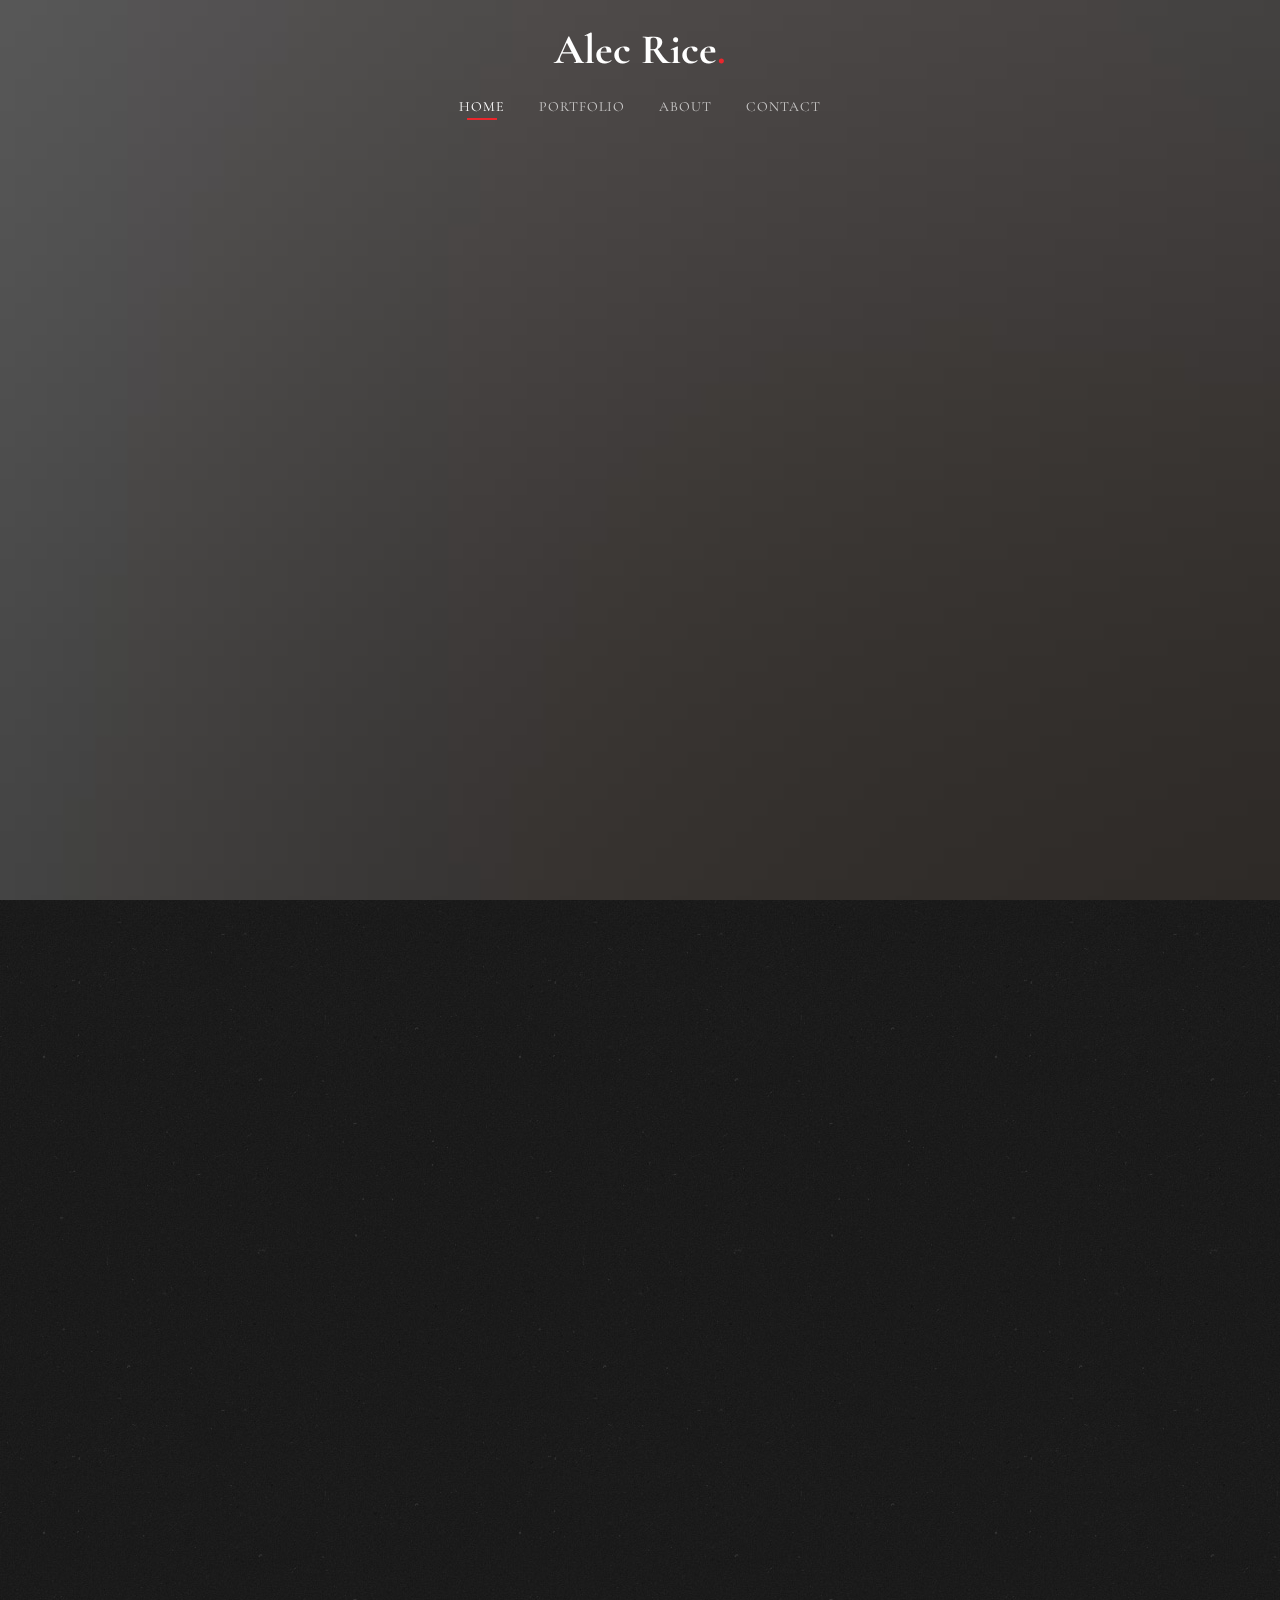
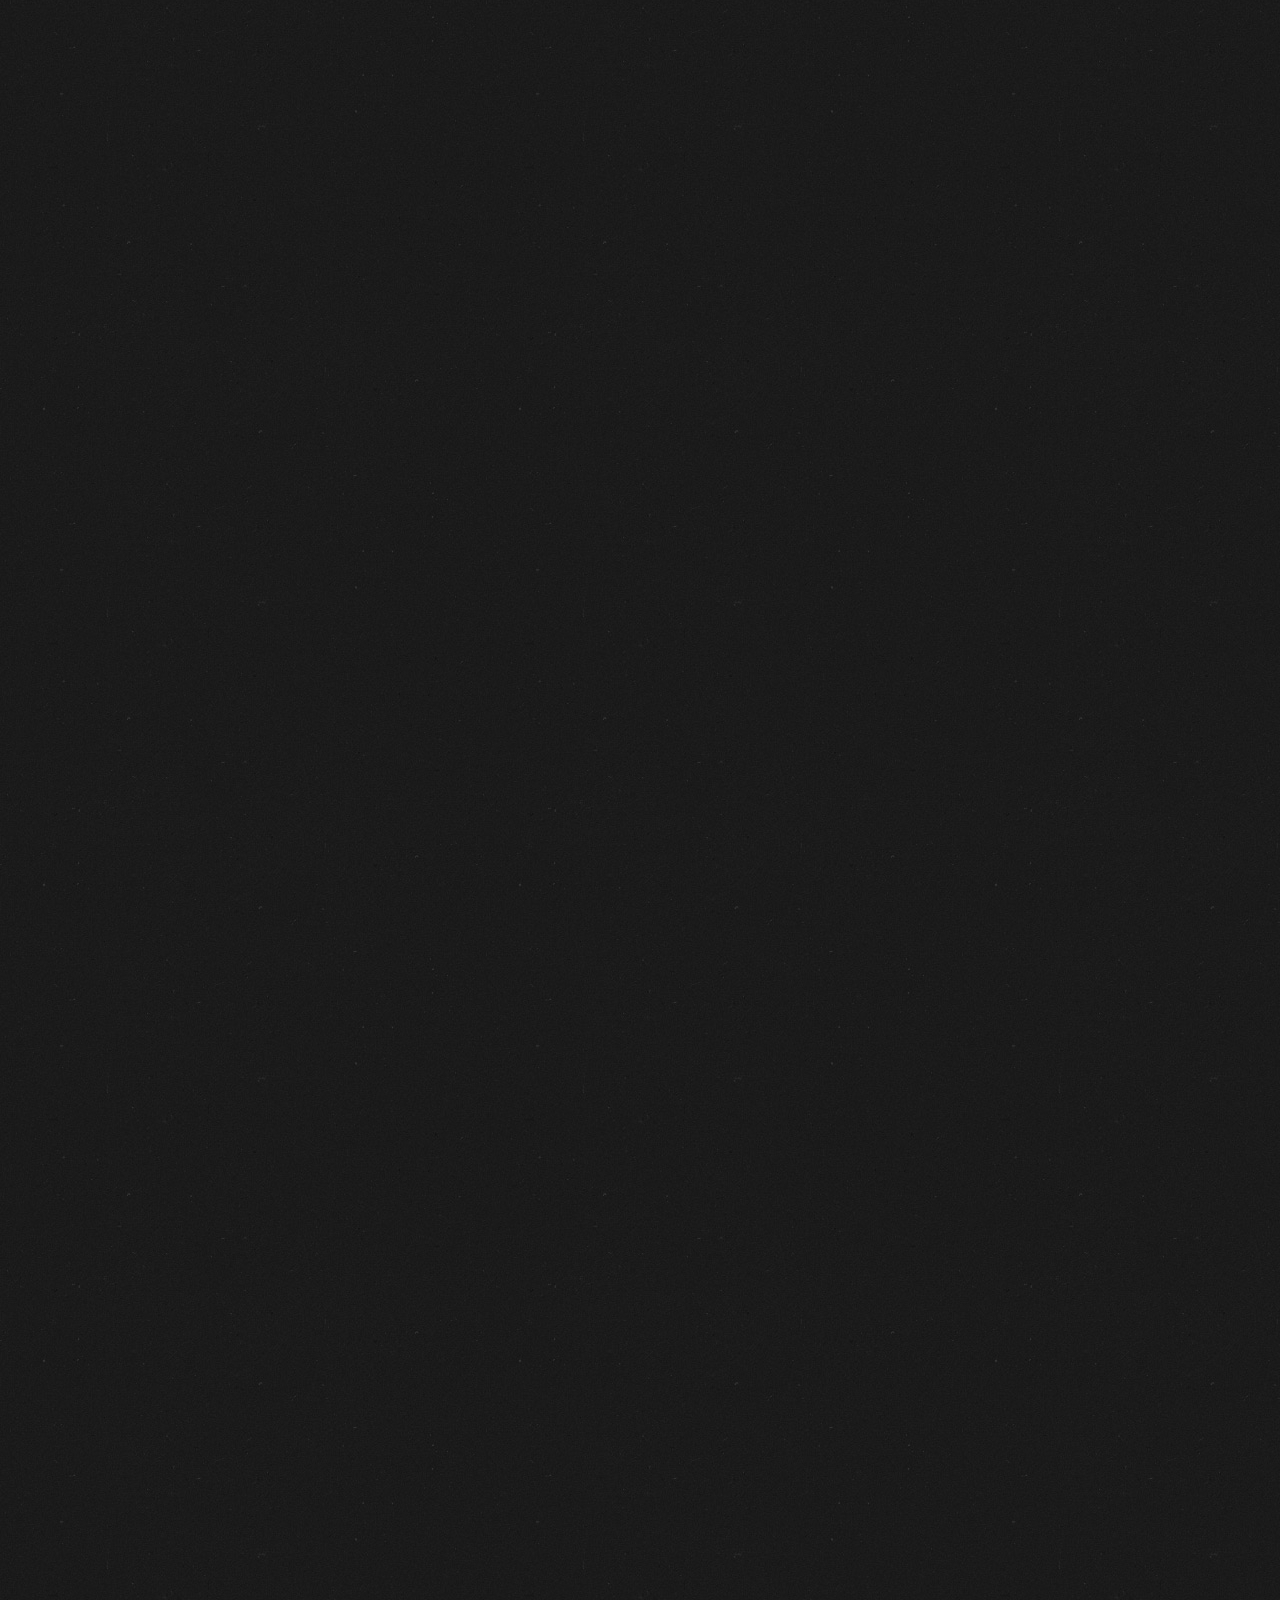
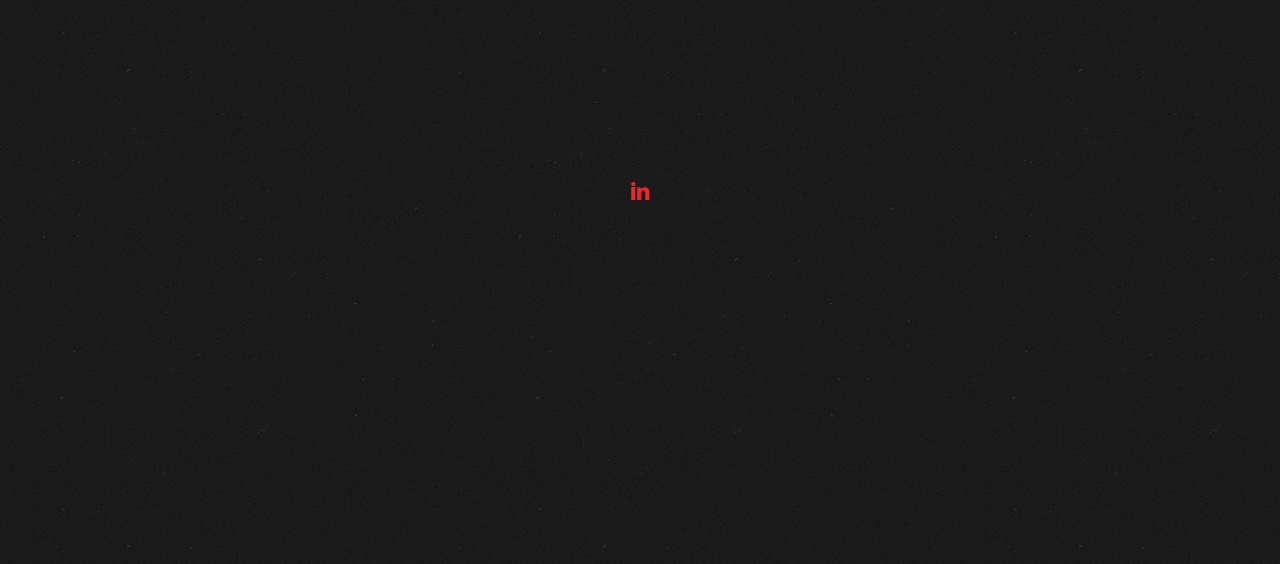
==== commit 276020bb: "Add files via upload" ====
--- a/index.html
+++ b/index.html
@@ -5,9 +5,9 @@
 	<meta http-equiv="X-UA-Compatible" content="IE=edge">
 	<title>Alec Rice - Data Analyst</title>
 	<meta name="viewport" content="width=device-width, initial-scale=1">
-	<meta name="description" content="Free HTML5 Website Template by freehtml5.co" />
-	<meta name="keywords" content="free website templates, free html5, free template, free bootstrap, free website template, html5, css3, mobile first, responsive" />
-	<meta name="author" content="freehtml5.co" />
+	<meta name="description" content="" />
+	<meta name="keywords" content="" />
+	<meta name="author" content="" />
 
   	<!-- Facebook and Twitter integration -->
 	<meta property="og:title" content=""/>
@@ -96,6 +96,7 @@
 						<div class="display-tc js-fullheight animate-box" data-animate-effect="fadeIn">
 							<h2>Welcome to Alec Rice's homepage.</h2>
 							<h2> <nobr>I'm a Data Analyst with experience analyzing and visualizing data to help make informed business decisions.</nobr> </h2>
+							<h2> ↓ Scroll Down ↓ </h2>
 						</div>
 					</div>
 				</div>
@@ -107,12 +108,12 @@
 		<div class="container">
 			<div class="row">
 				<div class="col-md-6 col-md-pull-4 img-wrap animate-box" data-animate-effect="fadeInLeft">
-				<img src="images/portrait2.jpg" height="520" alt="">
+				<img src="images/headshotcrop10.jpg" height="520" alt="">
 				</div>
 				<div class="col-md-5 col-md-push-1 animate-box">
 					<div class="section-heading">
-					<h2 id="section1">About Me</h2>
-						<p> With a MBA, Google Data Analytics Certification, Stanford SQL Certification, Python proficiency and previous job experience, I am confident that I can add value to my organization and 
+					<h2 style="font-family:'Times New Roman', Times, serif" id="section1">About Me</h2>
+						<p> With an MBA, Google Data Analytics Certification, Stanford SQL Certification, Python proficiency and previous job experience, I am confident that I can add value to my organization and 
 							its culture by using and expanding upon my analytical, technical, and communication skills.</p>
 						<p></p>
 					  <!--	<p><a href="menu.html" class="btn btn-primary btn-outline">About Me</a></p> -->
@@ -128,16 +129,16 @@
 		<div class="container">
 			<div class="row animate-box">
 				<div class="col-md-8 col-md-offset-2 text-center fh5co-heading animate-box">
-					<h2>Portfolio</h2>	
+					<h2 style="font-family:'Times New Roman', Times, serif"> Portfolio</h2>	
 				</div>
 			</div>
 			<div class="row">
 				<div class="col-md-4">
 					<div class="fh5co-blog animate-box">
-						<a href="#" class="blog-bg" style="background-image: url(images/TopGunMaverickDashboard.jpg);"></a>
+						<a href="topgun.html" class="blog-bg" style="background-image: url(images/topgunmaverick.jpg);"></a>
 						<div class="blog-text">
 							<span class="posted_on"></span>
-							<h3><a href="topgun.html">Top Gun: Maverick Sentiment Analysis</a></h3>
+							<h3><a href="topgun.html">Top Gun: Maverick Twitter Sentiment Analysis</a></h3>
 							<p>In this project, I scraped 250,000 tweets using Python, implemented an NLP model (RoBERTa) to calculate sentiment per tweet, as well as extract extensive location data through Nominatim. </p>
 							
 							<ul class="stuff">
@@ -147,13 +148,15 @@
 						</div> 
 					</div>
 				</div>
+				
 				<div class="col-md-4">
 					<div class="fh5co-blog animate-box">
-						<a href="#" class="blog-bg" style="background-image: url(images/CovidDashboard.png);"></a>
+						<a href="covid19.html" class="blog-bg" style="background-image: url(images/covid19crop.jpg);"></a>
 						<div class="blog-text">
 							<span class="posted_on"></span>
 							<h3><a href="covid19.html">COVID-19 Vaccine Tracker</a></h3>
-							<p>In this project, I created a dashboard using Tableau which featured insights such as How GDP per capita affects vaccination rates, as well as an interactive vaccination map with Continent/Country and Start Date/End Date filters.
+						
+							<p>In this project, I created a dashboard using Tableau which featured insights such as; How GDP per capita affects vaccination rates, as well as an interactive vaccination map with Continent/Country and Start Date/End Date filters.
 								<br>
 
 							</p>
@@ -187,7 +190,7 @@
 		<div class="container">
 			<div class="row animate-box">
 				<div class="col-md-8 col-md-offset-2 text-center fh5co-heading">
-					<h2 id="section2">Contact me</h2>
+					<h2 style="font-family:'Times New Roman', Times, serif" id="section2">Contact Me</h2>
 					<p>I am here to answer any questions that you may have. Reach out to me and I will respond promptly. Thank you!</p>
 					<p> Vancouver, Washington 98685 <br>
 						541-401-8778 <br>
